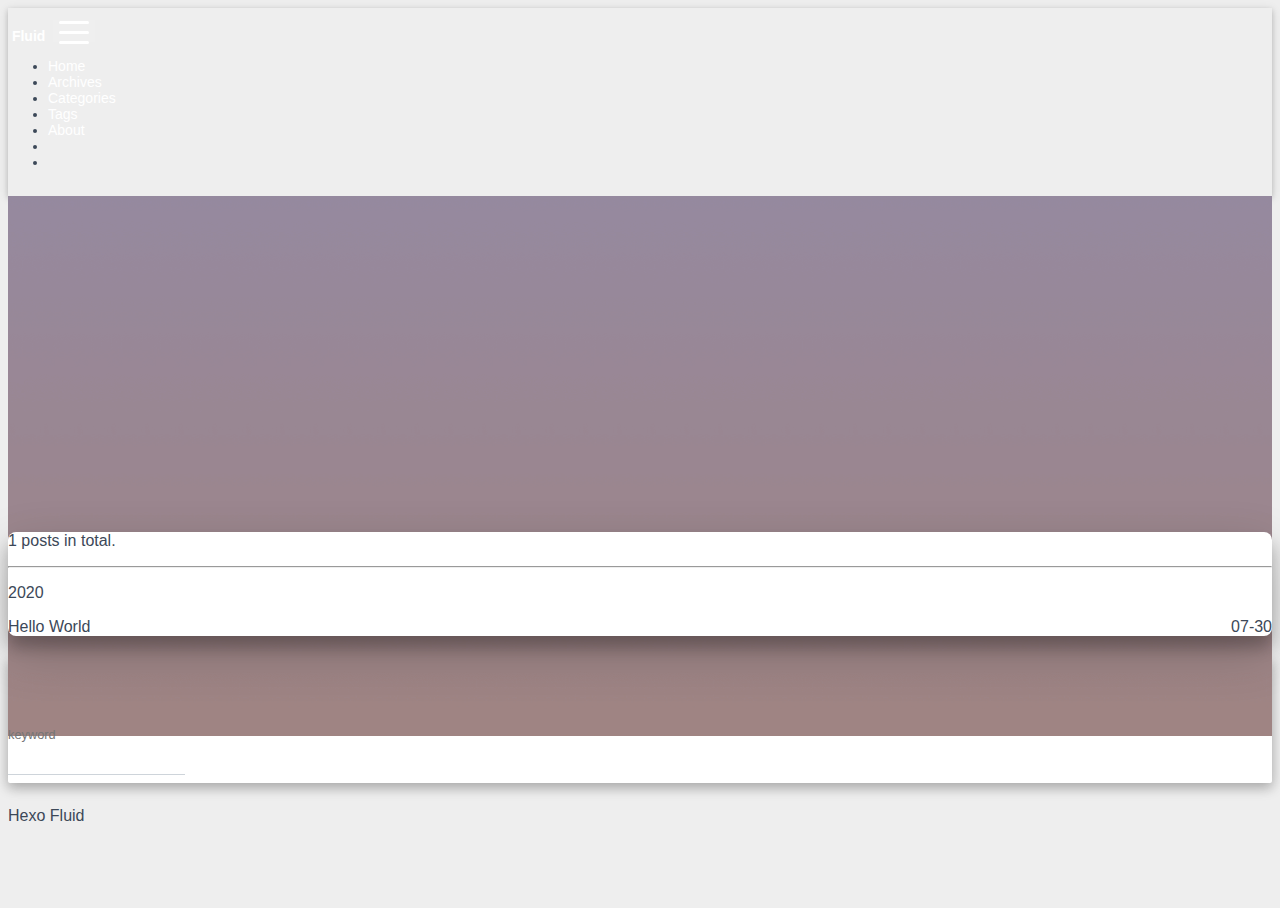
==== archives/index.html @ 8764001b "Site updated: 2020-07-30 03:14:34" ====
<!DOCTYPE html>
<html lang="en" data-default-color-scheme=&#34;auto&#34;>



<head>
  <meta charset="UTF-8">
  <link rel="apple-touch-icon" sizes="76x76" href="/img/favicon.png">
  <link rel="icon" type="image/png" href="/img/favicon.png">
  <meta name="viewport"
        content="width=device-width, initial-scale=1.0, maximum-scale=1.0, user-scalable=no, shrink-to-fit=no">
  <meta http-equiv="x-ua-compatible" content="ie=edge">
  
  <meta name="theme-color" content="#2f4154">
  <meta name="description" content="">
  <meta name="author" content="John Doe">
  <meta name="keywords" content="">
  <title>Archives - Hexo</title>

  <link  rel="stylesheet" href="https://cdn.staticfile.org/twitter-bootstrap/4.4.1/css/bootstrap.min.css" />



<!-- 主题依赖的图标库，不要自行修改 -->

<link rel="stylesheet" href="//at.alicdn.com/t/font_1749284_6peoq002giu.css">



<link rel="stylesheet" href="//at.alicdn.com/t/font_1736178_pjno9b9zyxs.css">


<link  rel="stylesheet" href="/css/main.css" />

<!-- 自定义样式保持在最底部 -->


  <script  src="/js/utils.js" ></script>
  <script  src="/js/color-schema.js" ></script>
<meta name="generator" content="Hexo 5.0.0"></head>


<body>
  <header style="height: 60vh;">
    <nav id="navbar" class="navbar fixed-top  navbar-expand-lg navbar-dark scrolling-navbar">
  <div class="container">
    <a class="navbar-brand"
       href="/">&nbsp;<strong>Fluid</strong>&nbsp;</a>

    <button id="navbar-toggler-btn" class="navbar-toggler" type="button" data-toggle="collapse"
            data-target="#navbarSupportedContent"
            aria-controls="navbarSupportedContent" aria-expanded="false" aria-label="Toggle navigation">
      <div class="animated-icon"><span></span><span></span><span></span></div>
    </button>

    <!-- Collapsible content -->
    <div class="collapse navbar-collapse" id="navbarSupportedContent">
      <ul class="navbar-nav ml-auto text-center">
        
          
          
          
          
            <li class="nav-item">
              <a class="nav-link" href="/">
                <i class="iconfont icon-home-fill"></i>
                Home
              </a>
            </li>
          
        
          
          
          
          
            <li class="nav-item">
              <a class="nav-link" href="/archives/">
                <i class="iconfont icon-archive-fill"></i>
                Archives
              </a>
            </li>
          
        
          
          
          
          
            <li class="nav-item">
              <a class="nav-link" href="/categories/">
                <i class="iconfont icon-category-fill"></i>
                Categories
              </a>
            </li>
          
        
          
          
          
          
            <li class="nav-item">
              <a class="nav-link" href="/tags/">
                <i class="iconfont icon-tags-fill"></i>
                Tags
              </a>
            </li>
          
        
          
          
          
          
            <li class="nav-item">
              <a class="nav-link" href="/about/">
                <i class="iconfont icon-user-fill"></i>
                About
              </a>
            </li>
          
        
        
          <li class="nav-item" id="search-btn">
            <a class="nav-link" data-toggle="modal" data-target="#modalSearch">&nbsp;<i
                class="iconfont icon-search"></i>&nbsp;</a>
          </li>
        
        
          <li class="nav-item" id="color-toggle-btn">
            <a class="nav-link" href="javascript:">&nbsp;<i
                class="iconfont icon-dark" id="color-toggle-icon"></i>&nbsp;</a>
          </li>
        
      </ul>
    </div>
  </div>
</nav>

    <div class="banner intro-2" id="background" parallax=true
         style="background: url('/img/default.png') no-repeat center center;
           background-size: cover;">
      <div class="full-bg-img">
        <div class="mask flex-center" style="background-color: rgba(0, 0, 0, 0.3)">
          <div class="container page-header text-center fade-in-up">
            <span class="h2" id="subtitle">
              
            </span>

            
          </div>

          
        </div>
      </div>
    </div>
  </header>

  <main>
    
      <div class="container nopadding-md">
        <div class="py-5" id="board"
          >
          
          <div class="container">
            <div class="row">
              <div class="col-12 col-md-10 m-auto">
                

<div class="list-group">
  <p class="h4">1 posts in total.</p>
  <hr>
  
    
      
      <p class="h5">2020</p>
    
    <a href="/2020/07/30/hello-world/" class="list-group-item list-group-item-action">
      <span class="archive-post-title">Hello World</span>
      <time style="float: right;">07-30</time>
    </a>
  
</div>



              </div>
            </div>
          </div>
        </div>
      </div>
    
  </main>

  
    <a id="scroll-top-button" href="#" role="button">
      <i class="iconfont icon-arrowup" aria-hidden="true"></i>
    </a>
  

  
    <div class="modal fade" id="modalSearch" tabindex="-1" role="dialog" aria-labelledby="ModalLabel"
     aria-hidden="true">
  <div class="modal-dialog modal-dialog-scrollable modal-lg" role="document">
    <div class="modal-content">
      <div class="modal-header text-center">
        <h4 class="modal-title w-100 font-weight-bold">Search</h4>
        <button type="button" id="local-search-close" class="close" data-dismiss="modal" aria-label="Close">
          <span aria-hidden="true">&times;</span>
        </button>
      </div>
      <div class="modal-body mx-3">
        <div class="md-form mb-5">
          <input type="text" id="local-search-input" class="form-control validate">
          <label data-error="x" data-success="v"
                 for="local-search-input">keyword</label>
        </div>
        <div class="list-group" id="local-search-result"></div>
      </div>
    </div>
  </div>
</div>
  

  

  

  <footer class="mt-5">
  <div class="text-center py-3">
    <div>
      <a href="https://hexo.io" target="_blank" rel="nofollow noopener"><span>Hexo</span></a>
      <i class="iconfont icon-love"></i>
      <a href="https://github.com/fluid-dev/hexo-theme-fluid" target="_blank" rel="nofollow noopener">
        <span>Fluid</span></a>
    </div>
    

    

    
  </div>
</footer>

<!-- SCRIPTS -->
<script  src="https://cdn.staticfile.org/jquery/3.4.1/jquery.min.js" ></script>
<script  src="https://cdn.staticfile.org/twitter-bootstrap/4.4.1/js/bootstrap.min.js" ></script>
<script  src="/js/debouncer.js" ></script>
<script  src="/js/main.js" ></script>

<!-- Plugins -->


  
    <script  src="/js/lazyload.js" ></script>
  



  <script defer src="https://cdn.staticfile.org/clipboard.js/2.0.6/clipboard.min.js" ></script>
  <script  src="/js/clipboard-use.js" ></script>









  <script  src="https://cdn.staticfile.org/typed.js/2.0.11/typed.min.js" ></script>
  <script>
    var typed = new Typed('#subtitle', {
      strings: [
        '  ',
        "Archive&nbsp;",
      ],
      cursorChar: "_",
      typeSpeed: 70,
      loop: false,
    });
    typed.stop();
    $(document).ready(function () {
      $(".typed-cursor").addClass("h2");
      typed.start();
    });
  </script>





  <script  src="/js/local-search.js" ></script>
  <script>
    var path = "/local-search.xml";
    var inputArea = document.querySelector("#local-search-input");
    inputArea.onclick = function () {
      searchFunc(path, 'local-search-input', 'local-search-result');
      this.onclick = null
    }
  </script>






















</body>
</html>
---- css/main.css ----
.banner {
  height: 100%;
  position: relative;
  overflow: hidden;
  cursor: default;
  overflow-wrap: break-word;
}
.banner .mask {
  position: absolute;
  width: 100%;
  height: 100%;
  background-color: rgba(0,0,0,0.3);
}
.banner .page-header {
  color: #fff;
}
#board {
  position: relative;
  margin-top: -2rem;
  background-color: var(--board-bg-color);
  transition: background-color 0.2s ease-in-out;
  border-radius: 0.5rem;
  z-index: 3;
  -webkit-box-shadow: 0 12px 15px 0 rgba(0,0,0,0.24), 0 17px 50px 0 rgba(0,0,0,0.19);
  box-shadow: 0 12px 15px 0 rgba(0,0,0,0.24), 0 17px 50px 0 rgba(0,0,0,0.19);
}
.copy-btn {
  display: inline-block;
  cursor: pointer;
  border-radius: 0.1rem;
  border: none;
  background-color: transparent;
  -webkit-user-select: none;
  -moz-user-select: none;
  -ms-user-select: none;
  user-select: none;
  -webkit-appearance: none;
  font-size: 0.75rem;
  line-height: 1;
  font-weight: bold;
  outline: none;
  -webkit-transition: opacity 0.2s ease-in-out;
  -o-transition: opacity 0.2s ease-in-out;
  transition: opacity 0.2s ease-in-out;
  padding: 0.25rem;
  position: absolute;
  right: 0.5rem;
  top: 0.25rem;
  opacity: 0;
}
.copy-btn > i {
  font-size: 0.75rem;
  font-weight: 400;
}
.copy-btn > span {
  margin-left: 5px;
}
.copy-btn-dark {
  color: #6a737d;
}
.copy-btn-light {
  color: #bababa;
}
.markdown-body pre:hover > .copy-btn {
  opacity: 0.9;
}
.markdown-body pre:hover > .copy-btn,
.markdown-body pre:not(:hover) > .copy-btn {
  outline: none;
}
footer > div > div:not(:first-child) {
  margin: 0.25rem 0;
  font-size: 0.85rem;
}
.statistics > span:last-child {
  margin: 0 0.35rem;
}
a.beian-police {
  position: relative;
  overflow: hidden;
  display: inline-flex;
  align-items: center;
  justify-content: center;
}
a.beian-police img {
  margin: 0 3px;
  width: 18px;
  height: 18px;
}
@media (max-width: 320px) {
  a.beian-police span.beian-police-sep {
    display: none;
  }
}
sup > a::before,
.footnote-text::before {
  display: block;
  content: "";
  margin-top: -5rem;
  height: 5rem;
  width: 1px;
  visibility: hidden;
}
sup > a::before,
.footnote-text::before {
  display: inline-block;
}
.footnote-item::before {
  display: block;
  content: "";
  margin-top: -5rem;
  height: 5rem;
  width: 1px;
  visibility: hidden;
}
.footnote-list ol {
  list-style-type: none;
  counter-reset: sectioncounter;
  padding-left: 0.5rem;
  font-size: 0.95rem;
}
.footnote-list ol li:before {
  font-family: "Helvetica Neue", monospace, "Monaco";
  content: "[" counter(sectioncounter) "]";
  counter-increment: sectioncounter;
}
.footnote-list ol li+li {
  margin-top: 0.5rem;
}
.footnote-text {
  padding-left: 0.5em;
}
@media (max-width: 767px) {
  header .h2 {
    font-size: 1.5rem;
  }
}
.qr-trigger {
  cursor: pointer;
  position: relative;
}
.qr-trigger:hover .qr-img {
  display: block;
  transition: all 0.3s;
}
.qr-img {
  max-width: 200px;
  position: absolute;
  right: -100px;
  z-index: 99;
  display: none;
  box-shadow: 0 0 20px -5px rgba(158,158,158,0.2);
}
.scroll-down-bar {
  position: absolute;
  width: 100%;
  height: 6rem;
  text-align: center;
  cursor: pointer;
  bottom: 0;
}
.scroll-down-bar i {
  font-size: 2rem;
  font-weight: bold;
  display: inline-block;
  position: relative;
  padding-top: 2rem;
  color: #fff;
  -webkit-transform: translateZ(0);
  -moz-transform: translateZ(0);
  -ms-transform: translateZ(0);
  -o-transform: translateZ(0);
  transform: translateZ(0);
  -webkit-animation: scroll-down 1.5s infinite;
  animation: scroll-down 1.5s infinite;
}
#scroll-top-button {
  position: fixed;
  background: var(--board-bg-color);
  transition: background-color 0.2s ease-in-out, bottom 0.3s ease;
  border-radius: 4px;
  min-width: 40px;
  min-height: 40px;
  bottom: -60px;
  outline: none;
  display: flex;
  display: -webkit-flex;
  align-items: center;
  -webkit-box-shadow: 0 2px 5px 0 rgba(0,0,0,0.16), 0 2px 10px 0 rgba(0,0,0,0.12);
  box-shadow: 0 2px 5px 0 rgba(0,0,0,0.16), 0 2px 10px 0 rgba(0,0,0,0.12);
}
#scroll-top-button i {
  font-size: 1.75rem;
  margin: auto;
  color: var(--sec-text-color);
  -webkit-transform: translateZ(0);
  -moz-transform: translateZ(0);
  -ms-transform: translateZ(0);
  -o-transform: translateZ(0);
  transform: translateZ(0);
}
#scroll-top-button:hover i,
#scroll-top-button:active i {
  -webkit-animation-name: scroll-top;
  animation-name: scroll-top;
  -webkit-animation-duration: 1s;
  animation-duration: 1s;
  -webkit-animation-delay: 0.1s;
  animation-delay: 0.1s;
  -webkit-animation-timing-function: ease-in-out;
  animation-timing-function: ease-in-out;
  -webkit-animation-iteration-count: infinite;
  animation-iteration-count: infinite;
  -webkit-animation-fill-mode: forwards;
  animation-fill-mode: forwards;
  -webkit-animation-direction: alternate;
  animation-direction: alternate;
}
#local-search-result .search-list-title {
  border-left: 3px solid #0d47a1;
}
#local-search-result .search-list-content {
  padding: 0 1.25rem;
}
#local-search-result .search-word {
  color: #ff4500;
}
html,
body {
  font-size: 16px;
  font-family: "SF Pro SC", "SF Pro Text", "SF Pro Icons", PingFang SC, Lantinghei SC, Microsoft Yahei, Hiragino Sans GB, Microsoft Sans Serif, WenQuanYi Micro Hei, sans-serif;
}
html,
body,
header {
  height: 100%;
  overflow-wrap: break-word;
}
body {
  transition: color 0.2s ease-in-out, background-color 0.2s ease-in-out;
  background-color: var(--body-bg-color);
  color: var(--text-color);
}
body a {
  color: var(--text-color);
  text-decoration: none;
  cursor: pointer;
  transition: color 0.2s ease-in-out, background-color 0.2s ease-in-out;
}
body a:hover {
  color: var(--link-hover-color);
  text-decoration: none;
  transition: color 0.2s ease-in-out, background-color 0.2s ease-in-out;
}
img[srcset] {
  object-fit: cover;
}
*[align="left"] {
  text-align: left;
}
*[align="center"] {
  text-align: center;
}
*[align="right"] {
  text-align: right;
}
:root {
  --color-mode: 'light';
  --body-bg-color: #eee;
  --board-bg-color: #fff;
  --text-color: #3c4858;
  --sec-text-color: #718096;
  --post-text-color: #2c3e50;
  --post-heading-color: #1a202c;
  --post-link-color: #0366d6;
  --link-hover-color: #30a9de;
  --link-hover-bg-color: #f8f9fa;
  --navbar-bg-color: #2f4154;
  --navbar-text-color: #fff;
}
@media (prefers-color-scheme: dark) {
  :root {
    --color-mode: 'dark';
  }
  :root:not([data-user-color-scheme]) {
    --body-bg-color: #181c27;
    --board-bg-color: #252d38;
    --text-color: #c4c6c9;
    --sec-text-color: #a7a9ad;
    --post-text-color: #c4c6c9;
    --post-heading-color: #c4c6c9;
    --post-link-color: #1589e9;
    --link-hover-color: #30a9de;
    --link-hover-bg-color: #364151;
    --navbar-bg-color: #1f3144;
    --navbar-text-color: #d0d0d0;
  }
  :root:not([data-user-color-scheme]) img,
  :root:not([data-user-color-scheme]) .note,
  :root:not([data-user-color-scheme]) .label {
    -webkit-filter: brightness(0.9);
    filter: brightness(0.9);
    transition: filter 0.2s ease-in-out;
  }
  :root:not([data-user-color-scheme]) .page-header {
    color: #ddd;
    transition: color 0.2s ease-in-out;
  }
  :root:not([data-user-color-scheme]) .markdown-body :not(pre) > code {
    background-color: rgba(62,75,94,0.35);
    transition: background-color 0.2s ease-in-out;
  }
  :root:not([data-user-color-scheme]) .markdown-body .highlight pre,
  :root:not([data-user-color-scheme]) .markdown-body pre {
    background-color: rgba(246,248,250,0.8);
    transition: background-color 0.2s ease-in-out;
  }
  :root:not([data-user-color-scheme]) .markdown-body h1,
  :root:not([data-user-color-scheme]) .markdown-body h2 {
    border-bottom-color: #435266;
    transition: border-bottom-color 0.2s ease-in-out;
  }
  :root:not([data-user-color-scheme]) .markdown-body h1,
  :root:not([data-user-color-scheme]) .markdown-body h2,
  :root:not([data-user-color-scheme]) .markdown-body h3,
  :root:not([data-user-color-scheme]) .markdown-body h6,
  :root:not([data-user-color-scheme]) .markdown-body h5 {
    color: #ddd;
    transition: color 0.2s ease-in-out;
  }
  :root:not([data-user-color-scheme]) .markdown-body table tr {
    background-color: var(--board-bg-color);
    transition: background-color 0.2s ease-in-out;
  }
  :root:not([data-user-color-scheme]) .markdown-body table tr:nth-child(2n) {
    background-color: var(--board-bg-color);
    transition: background-color 0.2s ease-in-out;
  }
  :root:not([data-user-color-scheme]) .markdown-body table th,
  :root:not([data-user-color-scheme]) .markdown-body table td {
    border-color: #435266;
    transition: border-color 0.2s ease-in-out;
  }
  :root:not([data-user-color-scheme]) hr {
    border-top-color: #435266;
    transition: border-top-color 0.2s ease-in-out;
  }
  :root:not([data-user-color-scheme]) .note :not(pre) > code {
    background-color: rgba(27,31,35,0.05);
  }
  :root:not([data-user-color-scheme]) .modal-dialog .modal-content .modal-header {
    border-bottom-color: #435266;
    transition: border-bottom-color 0.2s ease-in-out;
  }
  :root:not([data-user-color-scheme]) .gt-comment-admin .gt-comment-content {
    background-color: transparent;
    transition: background-color 0.2s ease-in-out;
  }
}
[data-user-color-scheme='dark'] {
  --body-bg-color: #181c27;
  --board-bg-color: #252d38;
  --text-color: #c4c6c9;
  --sec-text-color: #a7a9ad;
  --post-text-color: #c4c6c9;
  --post-heading-color: #c4c6c9;
  --post-link-color: #1589e9;
  --link-hover-color: #30a9de;
  --link-hover-bg-color: #364151;
  --navbar-bg-color: #1f3144;
  --navbar-text-color: #d0d0d0;
}
[data-user-color-scheme='dark'] img,
[data-user-color-scheme='dark'] .note,
[data-user-color-scheme='dark'] .label {
  -webkit-filter: brightness(0.9);
  filter: brightness(0.9);
  transition: filter 0.2s ease-in-out;
}
[data-user-color-scheme='dark'] .page-header {
  color: #ddd;
  transition: color 0.2s ease-in-out;
}
[data-user-color-scheme='dark'] .markdown-body :not(pre) > code {
  background-color: rgba(62,75,94,0.35);
  transition: background-color 0.2s ease-in-out;
}
[data-user-color-scheme='dark'] .markdown-body .highlight pre,
[data-user-color-scheme='dark'] .markdown-body pre {
  background-color: rgba(246,248,250,0.8);
  transition: background-color 0.2s ease-in-out;
}
[data-user-color-scheme='dark'] .markdown-body h1,
[data-user-color-scheme='dark'] .markdown-body h2 {
  border-bottom-color: #435266;
  transition: border-bottom-color 0.2s ease-in-out;
}
[data-user-color-scheme='dark'] .markdown-body h1,
[data-user-color-scheme='dark'] .markdown-body h2,
[data-user-color-scheme='dark'] .markdown-body h3,
[data-user-color-scheme='dark'] .markdown-body h6,
[data-user-color-scheme='dark'] .markdown-body h5 {
  color: #ddd;
  transition: color 0.2s ease-in-out;
}
[data-user-color-scheme='dark'] .markdown-body table tr {
  background-color: var(--board-bg-color);
  transition: background-color 0.2s ease-in-out;
}
[data-user-color-scheme='dark'] .markdown-body table tr:nth-child(2n) {
  background-color: var(--board-bg-color);
  transition: background-color 0.2s ease-in-out;
}
[data-user-color-scheme='dark'] .markdown-body table th,
[data-user-color-scheme='dark'] .markdown-body table td {
  border-color: #435266;
  transition: border-color 0.2s ease-in-out;
}
[data-user-color-scheme='dark'] hr {
  border-top-color: #435266;
  transition: border-top-color 0.2s ease-in-out;
}
[data-user-color-scheme='dark'] .note :not(pre) > code {
  background-color: rgba(27,31,35,0.05);
}
[data-user-color-scheme='dark'] .modal-dialog .modal-content .modal-header {
  border-bottom-color: #435266;
  transition: border-bottom-color 0.2s ease-in-out;
}
[data-user-color-scheme='dark'] .gt-comment-admin .gt-comment-content {
  background-color: transparent;
  transition: background-color 0.2s ease-in-out;
}
.fade-in-up {
  -webkit-animation-name: fade-in-up;
  animation-name: fade-in-up;
}
.hidden-mobile {
  display: block;
}
.visible-mobile {
  display: none;
}
@media (max-width: 575px) {
  .hidden-mobile {
    display: none;
  }
  .visible-mobile {
    display: block;
  }
}
@media (max-width: 767px) {
  .nopadding-md {
    padding-left: 0 !important;
    padding-right: 0 !important;
  }
}
.flex-center {
  display: -webkit-box;
  display: -ms-flexbox;
  display: flex;
  -webkit-box-align: center;
  -ms-flex-align: center;
  align-items: center;
  -webkit-box-pack: center;
  -ms-flex-pack: center;
  justify-content: center;
  height: 100%;
}
.hover-with-bg {
  display: inline-block;
  padding: 0.45rem;
}
.hover-with-bg:hover {
  background-color: var(--link-hover-bg-color);
  transition-duration: 0.2s;
  transition-timing-function: ease-in-out;
  border-radius: 0.15rem;
}
@-moz-keyframes fade-in-up {
  from {
    opacity: 0;
    -webkit-transform: translate3d(0, 100%, 0);
    transform: translate3d(0, 100%, 0);
  }
  to {
    opacity: 1;
    -webkit-transform: translate3d(0, 0, 0);
    transform: translate3d(0, 0, 0);
  }
}
@-webkit-keyframes fade-in-up {
  from {
    opacity: 0;
    -webkit-transform: translate3d(0, 100%, 0);
    transform: translate3d(0, 100%, 0);
  }
  to {
    opacity: 1;
    -webkit-transform: translate3d(0, 0, 0);
    transform: translate3d(0, 0, 0);
  }
}
@-o-keyframes fade-in-up {
  from {
    opacity: 0;
    -webkit-transform: translate3d(0, 100%, 0);
    transform: translate3d(0, 100%, 0);
  }
  to {
    opacity: 1;
    -webkit-transform: translate3d(0, 0, 0);
    transform: translate3d(0, 0, 0);
  }
}
@keyframes fade-in-up {
  from {
    opacity: 0;
    -webkit-transform: translate3d(0, 100%, 0);
    transform: translate3d(0, 100%, 0);
  }
  to {
    opacity: 1;
    -webkit-transform: translate3d(0, 0, 0);
    transform: translate3d(0, 0, 0);
  }
}
@-moz-keyframes scroll-down {
  0% {
    opacity: 0.8;
    top: 0;
  }
  50% {
    opacity: 0.4;
    top: -1em;
  }
  100% {
    opacity: 0.8;
    top: 0;
  }
}
@-webkit-keyframes scroll-down {
  0% {
    opacity: 0.8;
    top: 0;
  }
  50% {
    opacity: 0.4;
    top: -1em;
  }
  100% {
    opacity: 0.8;
    top: 0;
  }
}
@-o-keyframes scroll-down {
  0% {
    opacity: 0.8;
    top: 0;
  }
  50% {
    opacity: 0.4;
    top: -1em;
  }
  100% {
    opacity: 0.8;
    top: 0;
  }
}
@keyframes scroll-down {
  0% {
    opacity: 0.8;
    top: 0;
  }
  50% {
    opacity: 0.4;
    top: -1em;
  }
  100% {
    opacity: 0.8;
    top: 0;
  }
}
@-moz-keyframes scroll-top {
  0% {
    -webkit-transform: translateY(0);
    transform: translateY(0);
  }
  50% {
    -webkit-transform: translateY(-0.35rem);
    transform: translateY(-0.35rem);
  }
  100% {
    -webkit-transform: translateY(0);
    transform: translateY(0);
  }
}
@-webkit-keyframes scroll-top {
  0% {
    -webkit-transform: translateY(0);
    transform: translateY(0);
  }
  50% {
    -webkit-transform: translateY(-0.35rem);
    transform: translateY(-0.35rem);
  }
  100% {
    -webkit-transform: translateY(0);
    transform: translateY(0);
  }
}
@-o-keyframes scroll-top {
  0% {
    -webkit-transform: translateY(0);
    transform: translateY(0);
  }
  50% {
    -webkit-transform: translateY(-0.35rem);
    transform: translateY(-0.35rem);
  }
  100% {
    -webkit-transform: translateY(0);
    transform: translateY(0);
  }
}
@keyframes scroll-top {
  0% {
    -webkit-transform: translateY(0);
    transform: translateY(0);
  }
  50% {
    -webkit-transform: translateY(-0.35rem);
    transform: translateY(-0.35rem);
  }
  100% {
    -webkit-transform: translateY(0);
    transform: translateY(0);
  }
}
.navbar {
  background-color: transparent;
  font-size: 0.875rem;
  box-shadow: 0 2px 5px 0 rgba(0,0,0,0.16), 0 2px 10px 0 rgba(0,0,0,0.12);
  -webkit-box-shadow: 0 2px 5px 0 rgba(0,0,0,0.16), 0 2px 10px 0 rgba(0,0,0,0.12);
}
.navbar .navbar-brand {
  color: var(--navbar-text-color);
}
.navbar .navbar-toggler .animated-icon span {
  background-color: var(--navbar-text-color);
}
.navbar .nav-item .nav-link {
  display: block;
  color: var(--navbar-text-color);
  transition: color 0.2s, background-color 0.2s;
}
.navbar .nav-item .nav-link:hover {
  color: var(--link-hover-color);
  background-color: rgba(0,0,0,0.1);
}
.navbar .nav-item .nav-link i {
  font-size: 0.875rem;
}
.navbar .navbar-toggler {
  border-width: 0;
  outline: 0;
}
@media (min-width: 600px) {
  .navbar.scrolling-navbar {
    padding-top: 12px;
    padding-bottom: 12px;
    -webkit-transition: background 0.5s ease-in-out, padding 0.5s ease-in-out;
    transition: background 0.5s ease-in-out, padding 0.5s ease-in-out;
  }
  .navbar.scrolling-navbar .navbar-nav > li {
    -webkit-transition-duration: 1s;
    transition-duration: 1s;
  }
}
.navbar.scrolling-navbar.top-nav-collapse {
  padding-top: 5px;
  padding-bottom: 5px;
}
.navbar .dropdown-menu {
  font-size: 0.875rem;
  color: var(--navbar-text-color);
  background-color: rgba(0,0,0,0.3);
  border: none;
  -webkit-transition: background 0.5s ease-in-out, padding 0.5s ease-in-out;
  transition: background 0.5s ease-in-out, padding 0.5s ease-in-out;
}
@media (max-width: 991.98px) {
  .navbar .dropdown-menu {
    text-align: center;
  }
}
.navbar .dropdown-item {
  color: var(--navbar-text-color);
}
.navbar .dropdown-item:hover,
.navbar .dropdown-item:focus {
  color: var(--link-hover-color);
  background-color: rgba(0,0,0,0.1);
}
@media (min-width: 992px) {
  .navbar .dropdown:hover > .dropdown-menu {
    display: block;
  }
  .navbar .dropdown > .dropdown-toggle:active {
    pointer-events: none;
  }
  .navbar .dropdown-menu {
    top: 95%;
  }
}
.navbar .animated-icon {
  width: 30px;
  height: 20px;
  position: relative;
  margin: 0;
  -webkit-transform: rotate(0deg);
  -moz-transform: rotate(0deg);
  -o-transform: rotate(0deg);
  transform: rotate(0deg);
  -webkit-transition: 0.5s ease-in-out;
  -moz-transition: 0.5s ease-in-out;
  -o-transition: 0.5s ease-in-out;
  transition: 0.5s ease-in-out;
  cursor: pointer;
}
.navbar .animated-icon span {
  display: block;
  position: absolute;
  height: 3px;
  width: 100%;
  border-radius: 9px;
  opacity: 1;
  left: 0;
  -webkit-transform: rotate(0deg);
  -moz-transform: rotate(0deg);
  -o-transform: rotate(0deg);
  transform: rotate(0deg);
  -webkit-transition: 0.25s ease-in-out;
  -moz-transition: 0.25s ease-in-out;
  -o-transition: 0.25s ease-in-out;
  transition: 0.25s ease-in-out;
  background: #fff;
}
.navbar .animated-icon span:nth-child(1) {
  top: 0;
}
.navbar .animated-icon span:nth-child(2) {
  top: 10px;
}
.navbar .animated-icon span:nth-child(3) {
  top: 20px;
}
.navbar .animated-icon.open span:nth-child(1) {
  top: 11px;
  -webkit-transform: rotate(135deg);
  -moz-transform: rotate(135deg);
  -o-transform: rotate(135deg);
  transform: rotate(135deg);
}
.navbar .animated-icon.open span:nth-child(2) {
  opacity: 0;
  left: -60px;
}
.navbar .animated-icon.open span:nth-child(3) {
  top: 11px;
  -webkit-transform: rotate(-135deg);
  -moz-transform: rotate(-135deg);
  -o-transform: rotate(-135deg);
  transform: rotate(-135deg);
}
.navbar .dropdown-collapse,
.top-nav-collapse,
.navbar-col-show {
  background-color: var(--navbar-bg-color);
}
@media (max-width: 767px) {
  .navbar {
    font-size: 1rem;
    line-height: 2.5rem;
  }
}
.container-fluid {
  padding-left: 0;
  padding-right: 0;
}
.container-fluid .row {
  margin-left: 0;
  margin-right: 0;
}
.markdown-body {
  font-size: 1rem;
  margin-bottom: 2rem;
  font-family: "SF Pro SC", "SF Pro Text", "SF Pro Icons", PingFang SC, Lantinghei SC, Microsoft Yahei, Hiragino Sans GB, Microsoft Sans Serif, WenQuanYi Micro Hei, sans-serif;
  color: var(--post-text-color);
}
.markdown-body h1,
.markdown-body h2,
.markdown-body h3,
.markdown-body h4,
.markdown-body h5,
.markdown-body h6 {
  color: var(--post-heading-color);
  font-weight: bold;
  margin-bottom: 0.75em;
  margin-top: 2em;
}
.markdown-body h1:focus,
.markdown-body h2:focus,
.markdown-body h3:focus,
.markdown-body h4:focus,
.markdown-body h5:focus,
.markdown-body h6:focus {
  outline: none;
}
.markdown-body a {
  color: var(--post-link-color);
}
.markdown-body hr {
  height: 0.2em;
  margin: 2rem 0;
}
.markdown-body strong {
  font-weight: bold;
}
.markdown-body pre {
  position: relative;
  overflow: visible;
}
.markdown-body pre code {
  font-size: 85%;
  display: block;
  overflow-x: auto;
  padding: 0.5rem 0;
  line-height: 1.5;
  border-radius: 3px;
  tab-size: 4;
}
.markdown-body pre code.mermaid > svg {
  min-width: 100%;
}
.markdown-body p > img,
.markdown-body p > a > img {
  max-width: 90%;
  margin: 1.5rem auto;
  display: block;
  box-shadow: 0 5px 11px 0 rgba(0,0,0,0.18), 0 4px 15px 0 rgba(0,0,0,0.15);
  border-radius: 3px;
}
.markdown-body blockquote {
  color: var(--sec-text-color);
}
.markdown-body details {
  cursor: pointer;
}
.markdown-body details summary {
  outline: none;
}
.markdown-body div.hljs {
  overflow-x: initial;
  padding: 0;
  border-radius: 3px;
}
.markdown-body div.hljs pre {
  background-color: initial !important;
}
.list-group-item {
  background-color: transparent;
  border: 0;
}
.page-link {
  font-size: 1.1rem;
}
.pagination {
  margin-top: 3rem;
  justify-content: center;
}
.pagination .space {
  align-self: flex-end;
}
.pagination a,
.pagination .current {
  outline: 0;
  border: 0;
  background-color: transparent;
  font-size: 0.9rem;
  padding: 0.5rem 0.75rem;
  line-height: 1.25;
  border-radius: 0.125rem;
  transition: background-color 0.2s ease-in-out;
}
.pagination a:hover,
.pagination .current {
  background-color: var(--link-hover-bg-color);
}
.modal-dialog .modal-content {
  background-color: var(--board-bg-color);
  border: 0;
  border-radius: 0.125rem;
  -webkit-box-shadow: 0 5px 11px 0 rgba(0,0,0,0.18), 0 4px 15px 0 rgba(0,0,0,0.15);
  box-shadow: 0 5px 11px 0 rgba(0,0,0,0.18), 0 4px 15px 0 rgba(0,0,0,0.15);
}
.close {
  color: var(--text-color);
}
.close:hover {
  color: var(--link-hover-color);
}
.close:focus {
  outline: 0;
}
.modal-dialog .modal-content .modal-header {
  border-top-left-radius: 0.125rem;
  border-top-right-radius: 0.125rem;
  border-bottom: 1px solid #dee2e6;
}
.md-form {
  position: relative;
  margin-top: 1.5rem;
  margin-bottom: 1.5rem;
}
.md-form input[type] {
  -webkit-box-sizing: content-box;
  box-sizing: content-box;
  background-color: transparent;
  border: none;
  border-bottom: 1px solid #ced4da;
  border-radius: 0;
  outline: none;
  -webkit-box-shadow: none;
  box-shadow: none;
  transition: border-color 0.15s ease-in-out, box-shadow 0.15s ease-in-out, -webkit-box-shadow 0.15s ease-in-out;
}
.md-form input[type]:focus:not([readonly]) {
  border-bottom: 1px solid #4285f4;
  -webkit-box-shadow: 0 1px 0 0 #4285f4;
  box-shadow: 0 1px 0 0 #4285f4;
}
.md-form input[type]:focus:not([readonly]) + label {
  color: #4285f4;
}
.md-form input[type].valid,
.md-form input[type]:focus.valid {
  border-bottom: 1px solid #00c851;
  -webkit-box-shadow: 0 1px 0 0 #00c851;
  box-shadow: 0 1px 0 0 #00c851;
}
.md-form input[type].valid + label,
.md-form input[type]:focus.valid + label {
  color: #00c851;
}
.md-form input[type].invalid,
.md-form input[type]:focus.invalid {
  border-bottom: 1px solid #f44336;
  -webkit-box-shadow: 0 1px 0 0 #f44336;
  box-shadow: 0 1px 0 0 #f44336;
}
.md-form input[type].invalid + label,
.md-form input[type]:focus.invalid + label {
  color: #f44336;
}
.md-form input[type].validate {
  margin-bottom: 2.5rem;
}
.md-form input[type].form-control {
  height: auto;
  padding: 0.6rem 0 0.4rem 0;
  margin: 0 0 0.5rem 0;
  color: var(--text-color);
  background-color: transparent;
  border-radius: 0;
}
.md-form label {
  font-size: 0.8rem;
  position: absolute;
  top: -1rem;
  left: 0;
  color: #757575;
  cursor: text;
  -webkit-transition: color 0.2s ease-out, -webkit-transform 0.2s ease-out;
  transition: transform 0.2s ease-out, color 0.2s ease-out, -webkit-transform 0.2s ease-out;
}
.iconfont {
  font-size: 1rem;
  line-height: 1;
}
input[type=checkbox] {
  -webkit-appearance: none;
  -moz-appearance: none;
  position: relative;
  right: 0;
  bottom: 0;
  left: 0;
  height: 1.25rem;
  width: 1.25rem;
  transition: 0.2s;
  color: #fff;
  cursor: pointer;
  margin: 0.4rem 0.2rem 0.4rem !important;
  outline: 0;
  border-radius: 0.1875rem;
  vertical-align: -0.65rem;
  border: 2px solid #2f4154;
}
input[type=checkbox]:after,
input[type=checkbox]:before {
  content: " ";
  transition: 0.2s;
  position: absolute;
  background: #fff;
}
input[type=checkbox]:before {
  left: 0.125rem;
  top: 0.375rem;
  width: 0;
  height: 0.125rem;
  -webkit-transform: rotate(45deg);
  -moz-transform: rotate(45deg);
  -ms-transform: rotate(45deg);
  -o-transform: rotate(45deg);
  transform: rotate(45deg);
}
input[type=checkbox]:after {
  right: 0.5625rem;
  bottom: 0.1875rem;
  width: 0.125rem;
  height: 0;
  -webkit-transform: rotate(40deg);
  -moz-transform: rotate(40deg);
  -ms-transform: rotate(40deg);
  -o-transform: rotate(40deg);
  transform: rotate(40deg);
  transition-delay: 0.2s;
}
input[type=checkbox]:checked {
  background: #2f4154;
  margin-right: 0.5rem !important;
}
input[type=checkbox]:checked:before {
  left: 0.0625rem;
  top: 0.625rem;
  width: 0.375rem;
  height: 0.125rem;
}
input[type=checkbox]:checked:after {
  right: 0.3125rem;
  bottom: 0.0625rem;
  width: 0.125rem;
  height: 0.875rem;
}
.list-group-item-action {
  color: var(--text-color);
}
.list-group-item-action:focus,
.list-group-item-action:hover {
  color: var(--link-hover-color);
  background-color: var(--link-hover-bg-color);
}
.v[data-class=v] .status-bar,
.v[data-class=v] .veditor,
.v[data-class=v] .vinput,
.v[data-class=v] .vbtn,
.v[data-class=v] p,
.v[data-class=v] pre code {
  color: var(--text-color) !important;
}
.v[data-class=v] .vicon {
  fill: var(--text-color) !important;
}
.gt-container .gt-comment-content:hover {
  -webkit-box-shadow: none;
  box-shadow: none;
}
.gt-container .gt-comment-body {
  color: var(--text-color) !important;
  transition: color 0.2s ease-in-out;
}
.index-card {
  margin-bottom: 2.5rem;
}
.index-img img {
  display: block;
  width: 100%;
  height: 10rem;
  object-fit: cover;
  box-shadow: 0 5px 11px 0 rgba(0,0,0,0.18), 0 4px 15px 0 rgba(0,0,0,0.15);
  border-radius: 0.25rem;
}
.index-info {
  display: flex;
  flex-direction: column;
  justify-content: space-between;
  padding-top: 0.5rem;
  padding-bottom: 0.5rem;
}
.index-header {
  color: var(--text-color);
  font-size: 1.5rem;
  font-weight: bold;
  line-height: 1.2;
  white-space: nowrap;
  overflow: hidden;
  text-overflow: ellipsis;
}
.index-btm {
  color: var(--sec-text-color);
}
.index-btm a {
  color: var(--sec-text-color);
}
.index-excerpt {
  color: var(--sec-text-color);
  margin: 0.5rem 0 0.5rem 0;
  max-height: calc(1.4rem * 3);
  line-height: 1.4rem;
  overflow: hidden;
}
.index-excerpt > div {
  float: right;
  margin-left: -0.25rem;
  width: 100%;
  word-break: break-word;
  display: -webkit-box;
  -webkit-box-orient: vertical;
  -webkit-line-clamp: 3;
}
@media (max-width: 767px) {
  .index-info {
    padding-top: 1.25rem;
  }
  .index-header {
    font-size: 1.25rem;
    white-space: normal;
    overflow: hidden;
    word-break: break-word;
    display: -webkit-box;
    -webkit-box-orient: vertical;
    -webkit-line-clamp: 2;
  }
}
.post-content {
  box-sizing: border-box;
  padding-left: 10%;
  padding-right: 10%;
}
@media (max-width: 767px) {
  .post-content {
    padding-left: 2rem;
    padding-right: 2rem;
  }
}
@media (max-width: 424px) {
  .post-content {
    padding-left: 1rem;
    padding-right: 1rem;
  }
}
.post-content h1::before,
.post-content h2::before,
.post-content h3::before,
.post-content h4::before,
.post-content h5::before,
.post-content h6::before {
  display: block;
  content: "";
  margin-top: -5rem;
  height: 5rem;
  width: 1px;
  visibility: hidden;
}
.page-content strong,
post-content strong {
  font-weight: bold;
}
.post-metas {
  display: flex;
  flex-direction: row;
  flex-wrap: wrap;
}
.post-meta > i {
  margin-right: 0.15rem;
}
.post-meta > a:not(.hover-with-bg) {
  margin-right: 0.15rem;
}
.post-prevnext {
  margin-top: 2rem;
  display: flex;
  justify-content: space-between;
}
.post-prevnext .post-prev,
.post-prevnext .post-next {
  display: flex;
  padding-left: 0;
  padding-right: 0;
}
.post-prevnext .post-prev i,
.post-prevnext .post-next i {
  font-size: 1.5rem;
  -webkit-transform: translateZ(0);
  -moz-transform: translateZ(0);
  -ms-transform: translateZ(0);
  -o-transform: translateZ(0);
  transform: translateZ(0);
}
.post-prevnext .post-prev a,
.post-prevnext .post-next a {
  display: flex;
  align-items: center;
}
.post-prevnext .post-prev .hidden-mobile,
.post-prevnext .post-next .hidden-mobile {
  display: -webkit-box;
  -webkit-box-orient: vertical;
  -webkit-line-clamp: 2;
  text-overflow: ellipsis;
  overflow: hidden;
}
@media (max-width: 575px) {
  .post-prevnext .post-prev .hidden-mobile,
  .post-prevnext .post-next .hidden-mobile {
    display: none;
  }
}
.post-prevnext .post-prev:hover i,
.post-prevnext .post-prev:active i,
.post-prevnext .post-next:hover i,
.post-prevnext .post-next:active i {
  -webkit-animation-duration: 1s;
  animation-duration: 1s;
  -webkit-animation-delay: 0.1s;
  animation-delay: 0.1s;
  -webkit-animation-timing-function: ease-in-out;
  animation-timing-function: ease-in-out;
  -webkit-animation-iteration-count: infinite;
  animation-iteration-count: infinite;
  -webkit-animation-fill-mode: forwards;
  animation-fill-mode: forwards;
  -webkit-animation-direction: alternate;
  animation-direction: alternate;
}
.post-prevnext .post-prev:hover i,
.post-prevnext .post-prev:active i {
  -webkit-animation-name: post-prev-anim;
  animation-name: post-prev-anim;
}
.post-prevnext .post-next:hover i,
.post-prevnext .post-next:active i {
  -webkit-animation-name: post-next-anim;
  animation-name: post-next-anim;
}
.post-prevnext .post-next {
  justify-content: flex-end;
}
.post-prevnext .fa-chevron-left {
  margin-right: 0.5rem;
}
.post-prevnext .fa-chevron-right {
  margin-left: 0.5rem;
}
#toc {
  position: -webkit-sticky;
  position: sticky;
  top: 2rem;
  padding: 3rem 0 0 0;
  max-height: 80%;
  visibility: hidden;
}
.toc-header {
  margin-bottom: 0.5rem;
  font-weight: 500;
  line-height: 1.2;
}
.toc-header,
.toc-header > i {
  font-size: 1.25rem;
}
#tocbot {
  max-height: 100%;
  overflow-y: auto;
  overflow: -moz-scrollbars-none;
  -ms-overflow-style: none;
}
#tocbot ol {
  list-style: none;
  padding-inline-start: 1rem;
}
#tocbot::-webkit-scrollbar {
  display: none;
}
.tocbot-list ol {
  list-style: none;
  padding-left: 1rem;
}
.tocbot-list a {
  font-size: 0.95rem;
}
.tocbot-link {
  color: var(--text-color);
}
.tocbot-active-link {
  font-weight: bold;
  color: var(--link-hover-color);
}
.tocbot-is-collapsed {
  max-height: 0;
}
.tocbot-is-collapsible {
  overflow: hidden;
  transition: all 300ms ease-in-out;
}
@media (max-width: 1024px) {
  .toc-container {
    padding-left: 0;
    padding-right: 0;
  }
}
.custom,
.comments {
  margin-top: 2rem;
}
.katex-block {
  overflow-x: auto;
}
.katex,
.mjx-mrow {
  white-space: pre-wrap !important;
}
.mjx-char {
  line-height: 1;
}
.mjx-container {
  overflow-x: auto;
  overflow-y: hidden !important;
  padding: 0.5em 0;
}
.mjx-container:focus,
.mjx-container svg:focus {
  outline: none;
}
.visitors {
  font-size: 0.8em;
  padding: 0.45rem;
  float: right;
}
@-moz-keyframes post-prev-anim {
  0% {
    -webkit-transform: translateX(0);
    transform: translateX(0);
  }
  50% {
    -webkit-transform: translateX(-0.35rem);
    transform: translateX(-0.35rem);
  }
  100% {
    -webkit-transform: translateX(0);
    transform: translateX(0);
  }
}
@-webkit-keyframes post-prev-anim {
  0% {
    -webkit-transform: translateX(0);
    transform: translateX(0);
  }
  50% {
    -webkit-transform: translateX(-0.35rem);
    transform: translateX(-0.35rem);
  }
  100% {
    -webkit-transform: translateX(0);
    transform: translateX(0);
  }
}
@-o-keyframes post-prev-anim {
  0% {
    -webkit-transform: translateX(0);
    transform: translateX(0);
  }
  50% {
    -webkit-transform: translateX(-0.35rem);
    transform: translateX(-0.35rem);
  }
  100% {
    -webkit-transform: translateX(0);
    transform: translateX(0);
  }
}
@keyframes post-prev-anim {
  0% {
    -webkit-transform: translateX(0);
    transform: translateX(0);
  }
  50% {
    -webkit-transform: translateX(-0.35rem);
    transform: translateX(-0.35rem);
  }
  100% {
    -webkit-transform: translateX(0);
    transform: translateX(0);
  }
}
@-moz-keyframes post-next-anim {
  0% {
    -webkit-transform: translateX(0);
    transform: translateX(0);
  }
  50% {
    -webkit-transform: translateX(0.35rem);
    transform: translateX(0.35rem);
  }
  100% {
    -webkit-transform: translateX(0);
    transform: translateX(0);
  }
}
@-webkit-keyframes post-next-anim {
  0% {
    -webkit-transform: translateX(0);
    transform: translateX(0);
  }
  50% {
    -webkit-transform: translateX(0.35rem);
    transform: translateX(0.35rem);
  }
  100% {
    -webkit-transform: translateX(0);
    transform: translateX(0);
  }
}
@-o-keyframes post-next-anim {
  0% {
    -webkit-transform: translateX(0);
    transform: translateX(0);
  }
  50% {
    -webkit-transform: translateX(0.35rem);
    transform: translateX(0.35rem);
  }
  100% {
    -webkit-transform: translateX(0);
    transform: translateX(0);
  }
}
@keyframes post-next-anim {
  0% {
    -webkit-transform: translateX(0);
    transform: translateX(0);
  }
  50% {
    -webkit-transform: translateX(0.35rem);
    transform: translateX(0.35rem);
  }
  100% {
    -webkit-transform: translateX(0);
    transform: translateX(0);
  }
}
.note {
  padding: 0.75rem;
  border-left: 0.35rem solid;
  border-radius: 0.25rem;
  margin: 1.5rem 0;
  color: #3c4858;
}
.note a {
  color: #3c4858;
}
.note *:last-child {
  margin-bottom: 0;
}
.note-primary {
  background-color: #dfeefd;
  border-color: #176ac4;
}
.note-secondary {
  background-color: #e2e3e5;
  border-color: #58595a;
}
.note-success {
  background-color: #e2f0e5;
  border-color: #49a75f;
}
.note-danger {
  background-color: #fae7e8;
  border-color: #e45460;
}
.note-warning {
  background-color: #faf4e0;
  border-color: #c2a442;
}
.note-info {
  background-color: #e4f2f5;
  border-color: #2492a5;
}
.note-light {
  background-color: #fefefe;
  border-color: #0f0f0f;
}
.label {
  display: inline;
  border-radius: 3px;
  font-size: 85%;
  margin: 0;
  padding: 0.2em 0.4em;
  color: #3c4858;
}
.label-default {
  background: #e7e3e3;
}
.label-primary {
  background: #dfeefd;
}
.label-info {
  background: #e4f2f5;
}
.label-success {
  background: #e2f0e5;
}
.label-warning {
  background: #faf4e0;
}
.label-danger {
  background: #fae7e8;
}
.markdown-body .btn {
  background: #2f4154;
  border-radius: 0.25rem;
  color: #fff !important;
  display: inline-block;
  font-size: 0.875em;
  line-height: 2;
  padding: 0 0.75rem;
  text-decoration: none;
  transition-property: background;
  transition-delay: 0s;
  transition-duration: 0.2s;
  transition-timing-function: ease-in-out;
  -webkit-box-shadow: 0 2px 5px 0 rgba(0,0,0,0.16), 0 2px 10px 0 rgba(0,0,0,0.12);
  box-shadow: 0 2px 5px 0 rgba(0,0,0,0.16), 0 2px 10px 0 rgba(0,0,0,0.12);
  margin-bottom: 1rem;
}
.markdown-body .btn:hover {
  background: #23ae92;
  color: #fff !important;
  text-decoration: none;
}
.group-image-container {
  margin: 1.5rem auto;
}
.group-image-container img {
  margin: 0 auto;
  border-radius: 3px;
  box-shadow: 0 3px 9px 0 rgba(0,0,0,0.15), 0 3px 9px 0 rgba(0,0,0,0.15);
}
.group-image-row {
  margin-bottom: 0.5rem;
  display: flex;
  justify-content: center;
}
.group-image-wrap {
  flex: 1;
  display: flex;
  justify-content: center;
}
.group-image-wrap:not(:last-child) {
  margin-right: 0.25rem;
}
.list-group a ~ p.h5 {
  margin-top: 1rem;
}
.about-avatar {
  position: relative;
  margin: -8rem auto 1rem;
  width: 10rem;
  height: 10rem;
  z-index: 3;
}
.about-avatar img {
  width: 100%;
  height: 100%;
  border-radius: 50%;
  -moz-border-radius: 50%;
  -webkit-border-radius: 50%;
  object-fit: cover;
  -webkit-box-shadow: 0 2px 5px 0 rgba(0,0,0,0.16), 0 2px 10px 0 rgba(0,0,0,0.12);
  box-shadow: 0 2px 5px 0 rgba(0,0,0,0.16), 0 2px 10px 0 rgba(0,0,0,0.12);
}
.about-info > div {
  margin-bottom: 0.5rem;
}
.about-name {
  font-size: 1.75rem;
  font-weight: bold;
}
.about-intro {
  font-size: 1rem;
}
.about-icons > a {
  margin-right: 0.5rem;
}
.about-icons > a > i {
  font-size: 1.5rem;
}
.category:not(:last-child) {
  margin-bottom: 1rem;
}
.category-item {
  font-size: 1.25rem;
  font-weight: bold;
  display: flex;
  align-items: center;
}
.category-subitem {
  font-size: 1rem;
  font-weight: bold;
}
.category-collapse {
  margin-left: 1.25rem;
  width: 100%;
}
.category-count {
  font-size: 0.9rem;
  font-weight: initial;
  min-width: 1.3em;
  line-height: 1.3em;
  display: flex;
  align-items: center;
}
.category-count i {
  padding-right: 0.25rem;
}
.category-count span {
  width: 2rem;
}
.category-item-action:not(.collapsed) > i {
  transform: rotate(90deg);
  transform-origin: center center;
}
.category-item-action i {
  transition: transform 0.3s ease-out;
  display: inline-block;
  margin-left: 0.25rem;
}
.category-item-action:hover {
  z-index: 1;
  color: var(--link-hover-color);
  text-decoration: none;
  background-color: var(--link-hover-bg-color);
}
.category .row {
  margin-left: 0;
  margin-right: 0;
}
.tagcloud {
  padding: 1rem 5%;
}
.tagcloud a {
  display: inline-block;
  padding: 0.5rem;
}
.tagcloud a:hover {
  color: var(--link-hover-color) !important;
}
.links .card {
  box-shadow: none;
  min-width: 33%;
  background-color: transparent;
  border: 0;
}
.links .card-body {
  margin: 1rem 0;
  padding: 1rem;
  border-radius: 0.3rem;
  display: block;
  width: 100%;
  height: 100%;
}
.links .card-body:hover .link-avatar {
  transform: scale(1.1);
}
.links .card-content {
  display: flex;
  flex-wrap: nowrap;
  width: 100%;
  height: 3.5rem;
}
.link-avatar {
  flex: none;
  width: 3rem;
  height: 3rem;
  margin-right: 0.75rem;
  object-fit: cover;
  transition-duration: 0.2s;
  transition-timing-function: ease-in-out;
}
.link-avatar img {
  width: 100%;
  height: 100%;
  border-radius: 50%;
  -moz-border-radius: 50%;
  -webkit-border-radius: 50%;
  object-fit: cover;
}
.link-text {
  flex: 1;
  display: grid;
  flex-direction: column;
}
.link-title {
  overflow: hidden;
  text-overflow: ellipsis;
  white-space: nowrap;
  color: $text_color;
  font-weight: bold;
}
.link-intro {
  max-height: 2rem;
  font-size: 0.85rem;
  line-height: 1.2;
  color: var(--sec-text-color);
  display: -webkit-box;
  -webkit-box-orient: vertical;
  -webkit-line-clamp: 2;
  text-overflow: ellipsis;
  overflow: hidden;
}
@media (max-width: 767px) {
  .links {
    display: flex;
    flex-direction: column;
    justify-content: center;
    align-items: center;
  }
  .links .card {
    padding-left: 2rem;
    padding-right: 2rem;
  }
}
@media (min-width: 768px) {
  .link-text:only-child {
    margin-left: 1rem;
  }
}
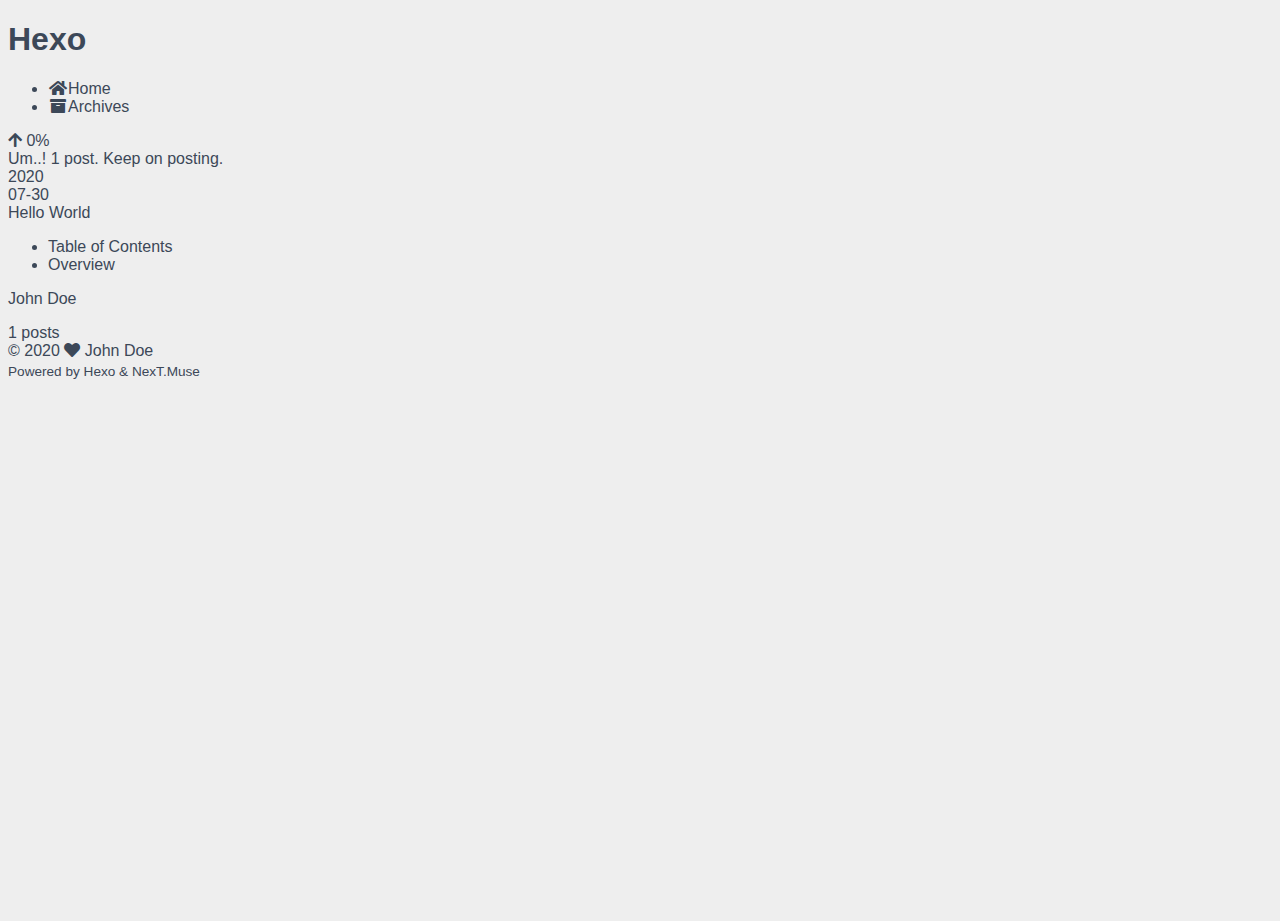
==== commit 6745d643: "Site updated: 2020-07-30 03:25:31" ====
--- a/archives/index.html
+++ b/archives/index.html
@@ -1,324 +1,340 @@
-
-
 <!DOCTYPE html>
-<html lang="en" data-default-color-scheme=&#34;auto&#34;>
-
-
-
+<html lang="en">
 <head>
   <meta charset="UTF-8">
-  <link rel="apple-touch-icon" sizes="76x76" href="/img/favicon.png">
-  <link rel="icon" type="image/png" href="/img/favicon.png">
-  <meta name="viewport"
-        content="width=device-width, initial-scale=1.0, maximum-scale=1.0, user-scalable=no, shrink-to-fit=no">
-  <meta http-equiv="x-ua-compatible" content="ie=edge">
-  
-  <meta name="theme-color" content="#2f4154">
-  <meta name="description" content="">
-  <meta name="author" content="John Doe">
-  <meta name="keywords" content="">
-  <title>Archives - Hexo</title>
-
-  <link  rel="stylesheet" href="https://cdn.staticfile.org/twitter-bootstrap/4.4.1/css/bootstrap.min.css" />
-
-
-
-<!-- 主题依赖的图标库，不要自行修改 -->
-
-<link rel="stylesheet" href="//at.alicdn.com/t/font_1749284_6peoq002giu.css">
-
-
-
-<link rel="stylesheet" href="//at.alicdn.com/t/font_1736178_pjno9b9zyxs.css">
-
-
-<link  rel="stylesheet" href="/css/main.css" />
-
-<!-- 自定义样式保持在最底部 -->
-
-
-  <script  src="/js/utils.js" ></script>
-  <script  src="/js/color-schema.js" ></script>
-<meta name="generator" content="Hexo 5.0.0"></head>
-
-
-<body>
-  <header style="height: 60vh;">
-    <nav id="navbar" class="navbar fixed-top  navbar-expand-lg navbar-dark scrolling-navbar">
-  <div class="container">
-    <a class="navbar-brand"
-       href="/">&nbsp;<strong>Fluid</strong>&nbsp;</a>
-
-    <button id="navbar-toggler-btn" class="navbar-toggler" type="button" data-toggle="collapse"
-            data-target="#navbarSupportedContent"
-            aria-controls="navbarSupportedContent" aria-expanded="false" aria-label="Toggle navigation">
-      <div class="animated-icon"><span></span><span></span><span></span></div>
-    </button>
-
-    <!-- Collapsible content -->
-    <div class="collapse navbar-collapse" id="navbarSupportedContent">
-      <ul class="navbar-nav ml-auto text-center">
+<meta name="viewport" content="width=device-width, initial-scale=1, maximum-scale=2">
+<meta name="theme-color" content="#222">
+<meta name="generator" content="Hexo 5.0.0">
+  <link rel="apple-touch-icon" sizes="180x180" href="/images/apple-touch-icon-next.png">
+  <link rel="icon" type="image/png" sizes="32x32" href="/images/favicon-32x32-next.png">
+  <link rel="icon" type="image/png" sizes="16x16" href="/images/favicon-16x16-next.png">
+  <link rel="mask-icon" href="/images/logo.svg" color="#222">
+
+<link rel="stylesheet" href="/css/main.css">
+
+
+<link rel="stylesheet" href="/lib/font-awesome/css/all.min.css">
+
+<script id="hexo-configurations">
+    var NexT = window.NexT || {};
+    var CONFIG = {"hostname":"yoursite.com","root":"/","scheme":"Muse","version":"7.8.0","exturl":false,"sidebar":{"position":"left","display":"post","padding":18,"offset":12,"onmobile":false},"copycode":{"enable":false,"show_result":false,"style":null},"back2top":{"enable":true,"sidebar":false,"scrollpercent":false},"bookmark":{"enable":false,"color":"#222","save":"auto"},"fancybox":false,"mediumzoom":false,"lazyload":false,"pangu":false,"comments":{"style":"tabs","active":null,"storage":true,"lazyload":false,"nav":null},"algolia":{"hits":{"per_page":10},"labels":{"input_placeholder":"Search for Posts","hits_empty":"We didn't find any results for the search: ${query}","hits_stats":"${hits} results found in ${time} ms"}},"localsearch":{"enable":false,"trigger":"auto","top_n_per_article":1,"unescape":false,"preload":false},"motion":{"enable":true,"async":false,"transition":{"post_block":"fadeIn","post_header":"slideDownIn","post_body":"slideDownIn","coll_header":"slideLeftIn","sidebar":"slideUpIn"}}};
+  </script>
+
+  <meta property="og:type" content="website">
+<meta property="og:title" content="Hexo">
+<meta property="og:url" content="http://yoursite.com/archives/index.html">
+<meta property="og:site_name" content="Hexo">
+<meta property="og:locale" content="en_US">
+<meta property="article:author" content="John Doe">
+<meta name="twitter:card" content="summary">
+
+<link rel="canonical" href="http://yoursite.com/archives/">
+
+
+<script id="page-configurations">
+  // https://hexo.io/docs/variables.html
+  CONFIG.page = {
+    sidebar: "",
+    isHome : false,
+    isPost : false,
+    lang   : 'en'
+  };
+</script>
+
+  <title>Archive | Hexo</title>
+  
+
+
+
+
+
+
+  <noscript>
+  <style>
+  .use-motion .brand,
+  .use-motion .menu-item,
+  .sidebar-inner,
+  .use-motion .post-block,
+  .use-motion .pagination,
+  .use-motion .comments,
+  .use-motion .post-header,
+  .use-motion .post-body,
+  .use-motion .collection-header { opacity: initial; }
+
+  .use-motion .site-title,
+  .use-motion .site-subtitle {
+    opacity: initial;
+    top: initial;
+  }
+
+  .use-motion .logo-line-before i { left: initial; }
+  .use-motion .logo-line-after i { right: initial; }
+  </style>
+</noscript>
+
+</head>
+
+<body itemscope itemtype="http://schema.org/WebPage">
+  <div class="container use-motion">
+    <div class="headband"></div>
+
+    <header class="header" itemscope itemtype="http://schema.org/WPHeader">
+      <div class="header-inner"><div class="site-brand-container">
+  <div class="site-nav-toggle">
+    <div class="toggle" aria-label="Toggle navigation bar">
+      <span class="toggle-line toggle-line-first"></span>
+      <span class="toggle-line toggle-line-middle"></span>
+      <span class="toggle-line toggle-line-last"></span>
+    </div>
+  </div>
+
+  <div class="site-meta">
+
+    <a href="/" class="brand" rel="start">
+      <span class="logo-line-before"><i></i></span>
+      <h1 class="site-title">Hexo</h1>
+      <span class="logo-line-after"><i></i></span>
+    </a>
+  </div>
+
+  <div class="site-nav-right">
+    <div class="toggle popup-trigger">
+    </div>
+  </div>
+</div>
+
+
+
+
+<nav class="site-nav">
+  <ul id="menu" class="main-menu menu">
+        <li class="menu-item menu-item-home">
+
+    <a href="/" rel="section"><i class="fa fa-home fa-fw"></i>Home</a>
+
+  </li>
+        <li class="menu-item menu-item-archives">
+
+    <a href="/archives/" rel="section"><i class="fa fa-archive fa-fw"></i>Archives</a>
+
+  </li>
+  </ul>
+</nav>
+
+
+
+
+</div>
+    </header>
+
+    
+  <div class="back-to-top">
+    <i class="fa fa-arrow-up"></i>
+    <span>0%</span>
+  </div>
+
+
+    <main class="main">
+      <div class="main-inner">
+        <div class="content-wrap">
+          
+
+          <div class="content archive">
+            
+
+  
+  
+  
+  <div class="post-block">
+    <div class="posts-collapse">
+      <div class="collection-title">
+        <span class="collection-header">Um..! 1 post. Keep on posting.</span>
+      </div>
+
+      
+    <div class="collection-year">
+      <span class="collection-header">2020</span>
+    </div>
+
+  <article itemscope itemtype="http://schema.org/Article">
+    <header class="post-header">
+
+      <div class="post-meta">
+        <time itemprop="dateCreated"
+              datetime="2020-07-30T00:09:18+08:00"
+              content="2020-07-30">
+          07-30
+        </time>
+      </div>
+
+      <div class="post-title">
+          <a class="post-title-link" href="/2020/07/30/hello-world/" itemprop="url">
+            <span itemprop="name">Hello World</span>
+          </a>
+      </div>
+
+    </header>
+  </article>
+
+
+    </div>
+  </div>
+  
+  
+  
+
+  
+
+
+
+          </div>
+          
+
+<script>
+  window.addEventListener('tabs:register', () => {
+    let { activeClass } = CONFIG.comments;
+    if (CONFIG.comments.storage) {
+      activeClass = localStorage.getItem('comments_active') || activeClass;
+    }
+    if (activeClass) {
+      let activeTab = document.querySelector(`a[href="#comment-${activeClass}"]`);
+      if (activeTab) {
+        activeTab.click();
+      }
+    }
+  });
+  if (CONFIG.comments.storage) {
+    window.addEventListener('tabs:click', event => {
+      if (!event.target.matches('.tabs-comment .tab-content .tab-pane')) return;
+      let commentClass = event.target.classList[1];
+      localStorage.setItem('comments_active', commentClass);
+    });
+  }
+</script>
+
+        </div>
+          
+  
+  <div class="toggle sidebar-toggle">
+    <span class="toggle-line toggle-line-first"></span>
+    <span class="toggle-line toggle-line-middle"></span>
+    <span class="toggle-line toggle-line-last"></span>
+  </div>
+
+  <aside class="sidebar">
+    <div class="sidebar-inner">
+
+      <ul class="sidebar-nav motion-element">
+        <li class="sidebar-nav-toc">
+          Table of Contents
+        </li>
+        <li class="sidebar-nav-overview">
+          Overview
+        </li>
+      </ul>
+
+      <!--noindex-->
+      <div class="post-toc-wrap sidebar-panel">
+      </div>
+      <!--/noindex-->
+
+      <div class="site-overview-wrap sidebar-panel">
+        <div class="site-author motion-element" itemprop="author" itemscope itemtype="http://schema.org/Person">
+  <p class="site-author-name" itemprop="name">John Doe</p>
+  <div class="site-description" itemprop="description"></div>
+</div>
+<div class="site-state-wrap motion-element">
+  <nav class="site-state">
+      <div class="site-state-item site-state-posts">
+          <a href="/archives/">
         
-          
-          
-          
-          
-            <li class="nav-item">
-              <a class="nav-link" href="/">
-                <i class="iconfont icon-home-fill"></i>
-                Home
-              </a>
-            </li>
-          
+          <span class="site-state-item-count">1</span>
+          <span class="site-state-item-name">posts</span>
+        </a>
+      </div>
+  </nav>
+</div>
+
+
+
+      </div>
+
+    </div>
+  </aside>
+  <div id="sidebar-dimmer"></div>
+
+
+      </div>
+    </main>
+
+    <footer class="footer">
+      <div class="footer-inner">
         
-          
-          
-          
-          
-            <li class="nav-item">
-              <a class="nav-link" href="/archives/">
-                <i class="iconfont icon-archive-fill"></i>
-                Archives
-              </a>
-            </li>
-          
+
         
-          
-          
-          
-          
-            <li class="nav-item">
-              <a class="nav-link" href="/categories/">
-                <i class="iconfont icon-category-fill"></i>
-                Categories
-              </a>
-            </li>
-          
+
+<div class="copyright">
+  
+  &copy; 
+  <span itemprop="copyrightYear">2020</span>
+  <span class="with-love">
+    <i class="fa fa-heart"></i>
+  </span>
+  <span class="author" itemprop="copyrightHolder">John Doe</span>
+</div>
+  <div class="powered-by">Powered by <a href="https://hexo.io/" class="theme-link" rel="noopener" target="_blank">Hexo</a> & <a href="https://muse.theme-next.org/" class="theme-link" rel="noopener" target="_blank">NexT.Muse</a>
+  </div>
+
         
-          
-          
-          
-          
-            <li class="nav-item">
-              <a class="nav-link" href="/tags/">
-                <i class="iconfont icon-tags-fill"></i>
-                Tags
-              </a>
-            </li>
-          
-        
-          
-          
-          
-          
-            <li class="nav-item">
-              <a class="nav-link" href="/about/">
-                <i class="iconfont icon-user-fill"></i>
-                About
-              </a>
-            </li>
-          
-        
-        
-          <li class="nav-item" id="search-btn">
-            <a class="nav-link" data-toggle="modal" data-target="#modalSearch">&nbsp;<i
-                class="iconfont icon-search"></i>&nbsp;</a>
-          </li>
-        
-        
-          <li class="nav-item" id="color-toggle-btn">
-            <a class="nav-link" href="javascript:">&nbsp;<i
-                class="iconfont icon-dark" id="color-toggle-icon"></i>&nbsp;</a>
-          </li>
-        
-      </ul>
-    </div>
-  </div>
-</nav>
-
-    <div class="banner intro-2" id="background" parallax=true
-         style="background: url('/img/default.png') no-repeat center center;
-           background-size: cover;">
-      <div class="full-bg-img">
-        <div class="mask flex-center" style="background-color: rgba(0, 0, 0, 0.3)">
-          <div class="container page-header text-center fade-in-up">
-            <span class="h2" id="subtitle">
-              
-            </span>
-
-            
-          </div>
-
-          
-        </div>
-      </div>
-    </div>
-  </header>
-
-  <main>
-    
-      <div class="container nopadding-md">
-        <div class="py-5" id="board"
-          >
-          
-          <div class="container">
-            <div class="row">
-              <div class="col-12 col-md-10 m-auto">
-                
-
-<div class="list-group">
-  <p class="h4">1 posts in total.</p>
-  <hr>
-  
-    
-      
-      <p class="h5">2020</p>
-    
-    <a href="/2020/07/30/hello-world/" class="list-group-item list-group-item-action">
-      <span class="archive-post-title">Hello World</span>
-      <time style="float: right;">07-30</time>
-    </a>
-  
-</div>
-
-
-
-              </div>
-            </div>
-          </div>
-        </div>
-      </div>
-    
-  </main>
-
-  
-    <a id="scroll-top-button" href="#" role="button">
-      <i class="iconfont icon-arrowup" aria-hidden="true"></i>
-    </a>
-  
-
-  
-    <div class="modal fade" id="modalSearch" tabindex="-1" role="dialog" aria-labelledby="ModalLabel"
-     aria-hidden="true">
-  <div class="modal-dialog modal-dialog-scrollable modal-lg" role="document">
-    <div class="modal-content">
-      <div class="modal-header text-center">
-        <h4 class="modal-title w-100 font-weight-bold">Search</h4>
-        <button type="button" id="local-search-close" class="close" data-dismiss="modal" aria-label="Close">
-          <span aria-hidden="true">&times;</span>
-        </button>
-      </div>
-      <div class="modal-body mx-3">
-        <div class="md-form mb-5">
-          <input type="text" id="local-search-input" class="form-control validate">
-          <label data-error="x" data-success="v"
-                 for="local-search-input">keyword</label>
-        </div>
-        <div class="list-group" id="local-search-result"></div>
-      </div>
-    </div>
-  </div>
-</div>
-  
-
-  
-
-  
-
-  <footer class="mt-5">
-  <div class="text-center py-3">
-    <div>
-      <a href="https://hexo.io" target="_blank" rel="nofollow noopener"><span>Hexo</span></a>
-      <i class="iconfont icon-love"></i>
-      <a href="https://github.com/fluid-dev/hexo-theme-fluid" target="_blank" rel="nofollow noopener">
-        <span>Fluid</span></a>
-    </div>
-    
-
-    
-
-    
-  </div>
-</footer>
-
-<!-- SCRIPTS -->
-<script  src="https://cdn.staticfile.org/jquery/3.4.1/jquery.min.js" ></script>
-<script  src="https://cdn.staticfile.org/twitter-bootstrap/4.4.1/js/bootstrap.min.js" ></script>
-<script  src="/js/debouncer.js" ></script>
-<script  src="/js/main.js" ></script>
-
-<!-- Plugins -->
-
-
-  
-    <script  src="/js/lazyload.js" ></script>
-  
-
-
-
-  <script defer src="https://cdn.staticfile.org/clipboard.js/2.0.6/clipboard.min.js" ></script>
-  <script  src="/js/clipboard-use.js" ></script>
-
-
-
-
-
-
-
-
-
-  <script  src="https://cdn.staticfile.org/typed.js/2.0.11/typed.min.js" ></script>
-  <script>
-    var typed = new Typed('#subtitle', {
-      strings: [
-        '  ',
-        "Archive&nbsp;",
-      ],
-      cursorChar: "_",
-      typeSpeed: 70,
-      loop: false,
-    });
-    typed.stop();
-    $(document).ready(function () {
-      $(".typed-cursor").addClass("h2");
-      typed.start();
-    });
-  </script>
-
-
-
-
-
-  <script  src="/js/local-search.js" ></script>
-  <script>
-    var path = "/local-search.xml";
-    var inputArea = document.querySelector("#local-search-input");
-    inputArea.onclick = function () {
-      searchFunc(path, 'local-search-input', 'local-search-result');
-      this.onclick = null
-    }
-  </script>
-
-
-
-
-
-
-
-
-
-
-
-
-
-
-
-
-
-
-
-
-
+
+
+
+
+
+
+
+
+      </div>
+    </footer>
+  </div>
+
+  
+  <script src="/lib/anime.min.js"></script>
+  <script src="/lib/velocity/velocity.min.js"></script>
+  <script src="/lib/velocity/velocity.ui.min.js"></script>
+
+<script src="/js/utils.js"></script>
+
+<script src="/js/motion.js"></script>
+
+
+<script src="/js/schemes/muse.js"></script>
+
+
+<script src="/js/next-boot.js"></script>
+
+
+
+
+  
+
+
+
+
+
+
+
+
+
+
+
+
+
+
+
+  
+
+  
 
 </body>
 </html>
--- a/lib/font-awesome/css/all.min.css
+++ b/lib/font-awesome/css/all.min.css
@@ -0,0 +1,5 @@
+/*!
+ * Font Awesome Free 5.13.0 by @fontawesome - https://fontawesome.com
+ * License - https://fontawesome.com/license/free (Icons: CC BY 4.0, Fonts: SIL OFL 1.1, Code: MIT License)
+ */
+.fa,.fab,.fad,.fal,.far,.fas{-moz-osx-font-smoothing:grayscale;-webkit-font-smoothing:antialiased;display:inline-block;font-style:normal;font-variant:normal;text-rendering:auto;line-height:1}.fa-lg{font-size:1.33333em;line-height:.75em;vertical-align:-.0667em}.fa-xs{font-size:.75em}.fa-sm{font-size:.875em}.fa-1x{font-size:1em}.fa-2x{font-size:2em}.fa-3x{font-size:3em}.fa-4x{font-size:4em}.fa-5x{font-size:5em}.fa-6x{font-size:6em}.fa-7x{font-size:7em}.fa-8x{font-size:8em}.fa-9x{font-size:9em}.fa-10x{font-size:10em}.fa-fw{text-align:center;width:1.25em}.fa-ul{list-style-type:none;margin-left:2.5em;padding-left:0}.fa-ul>li{position:relative}.fa-li{left:-2em;position:absolute;text-align:center;width:2em;line-height:inherit}.fa-border{border:.08em solid #eee;border-radius:.1em;padding:.2em .25em .15em}.fa-pull-left{float:left}.fa-pull-right{float:right}.fa.fa-pull-left,.fab.fa-pull-left,.fal.fa-pull-left,.far.fa-pull-left,.fas.fa-pull-left{margin-right:.3em}.fa.fa-pull-right,.fab.fa-pull-right,.fal.fa-pull-right,.far.fa-pull-right,.fas.fa-pull-right{margin-left:.3em}.fa-spin{-webkit-animation:fa-spin 2s linear infinite;animation:fa-spin 2s linear infinite}.fa-pulse{-webkit-animation:fa-spin 1s steps(8) infinite;animation:fa-spin 1s steps(8) infinite}@-webkit-keyframes fa-spin{0%{-webkit-transform:rotate(0deg);transform:rotate(0deg)}to{-webkit-transform:rotate(1turn);transform:rotate(1turn)}}@keyframes fa-spin{0%{-webkit-transform:rotate(0deg);transform:rotate(0deg)}to{-webkit-transform:rotate(1turn);transform:rotate(1turn)}}.fa-rotate-90{-ms-filter:"progid:DXImageTransform.Microsoft.BasicImage(rotation=1)";-webkit-transform:rotate(90deg);transform:rotate(90deg)}.fa-rotate-180{-ms-filter:"progid:DXImageTransform.Microsoft.BasicImage(rotation=2)";-webkit-transform:rotate(180deg);transform:rotate(180deg)}.fa-rotate-270{-ms-filter:"progid:DXImageTransform.Microsoft.BasicImage(rotation=3)";-webkit-transform:rotate(270deg);transform:rotate(270deg)}.fa-flip-horizontal{-ms-filter:"progid:DXImageTransform.Microsoft.BasicImage(rotation=0, mirror=1)";-webkit-transform:scaleX(-1);transform:scaleX(-1)}.fa-flip-vertical{-webkit-transform:scaleY(-1);transform:scaleY(-1)}.fa-flip-both,.fa-flip-horizontal.fa-flip-vertical,.fa-flip-vertical{-ms-filter:"progid:DXImageTransform.Microsoft.BasicImage(rotation=2, mirror=1)"}.fa-flip-both,.fa-flip-horizontal.fa-flip-vertical{-webkit-transform:scale(-1);transform:scale(-1)}:root .fa-flip-both,:root .fa-flip-horizontal,:root .fa-flip-vertical,:root .fa-rotate-90,:root .fa-rotate-180,:root .fa-rotate-270{-webkit-filter:none;filter:none}.fa-stack{display:inline-block;height:2em;line-height:2em;position:relative;vertical-align:middle;width:2.5em}.fa-stack-1x,.fa-stack-2x{left:0;position:absolute;text-align:center;width:100%}.fa-stack-1x{line-height:inherit}.fa-stack-2x{font-size:2em}.fa-inverse{color:#fff}.fa-500px:before{content:"\f26e"}.fa-accessible-icon:before{content:"\f368"}.fa-accusoft:before{content:"\f369"}.fa-acquisitions-incorporated:before{content:"\f6af"}.fa-ad:before{content:"\f641"}.fa-address-book:before{content:"\f2b9"}.fa-address-card:before{content:"\f2bb"}.fa-adjust:before{content:"\f042"}.fa-adn:before{content:"\f170"}.fa-adobe:before{content:"\f778"}.fa-adversal:before{content:"\f36a"}.fa-affiliatetheme:before{content:"\f36b"}.fa-air-freshener:before{content:"\f5d0"}.fa-airbnb:before{content:"\f834"}.fa-algolia:before{content:"\f36c"}.fa-align-center:before{content:"\f037"}.fa-align-justify:before{content:"\f039"}.fa-align-left:before{content:"\f036"}.fa-align-right:before{content:"\f038"}.fa-alipay:before{content:"\f642"}.fa-allergies:before{content:"\f461"}.fa-amazon:before{content:"\f270"}.fa-amazon-pay:before{content:"\f42c"}.fa-ambulance:before{content:"\f0f9"}.fa-american-sign-language-interpreting:before{content:"\f2a3"}.fa-amilia:before{content:"\f36d"}.fa-anchor:before{content:"\f13d"}.fa-android:before{content:"\f17b"}.fa-angellist:before{content:"\f209"}.fa-angle-double-down:before{content:"\f103"}.fa-angle-double-left:before{content:"\f100"}.fa-angle-double-right:before{content:"\f101"}.fa-angle-double-up:before{content:"\f102"}.fa-angle-down:before{content:"\f107"}.fa-angle-left:before{content:"\f104"}.fa-angle-right:before{content:"\f105"}.fa-angle-up:before{content:"\f106"}.fa-angry:before{content:"\f556"}.fa-angrycreative:before{content:"\f36e"}.fa-angular:before{content:"\f420"}.fa-ankh:before{content:"\f644"}.fa-app-store:before{content:"\f36f"}.fa-app-store-ios:before{content:"\f370"}.fa-apper:before{content:"\f371"}.fa-apple:before{content:"\f179"}.fa-apple-alt:before{content:"\f5d1"}.fa-apple-pay:before{content:"\f415"}.fa-archive:before{content:"\f187"}.fa-archway:before{content:"\f557"}.fa-arrow-alt-circle-down:before{content:"\f358"}.fa-arrow-alt-circle-left:before{content:"\f359"}.fa-arrow-alt-circle-right:before{content:"\f35a"}.fa-arrow-alt-circle-up:before{content:"\f35b"}.fa-arrow-circle-down:before{content:"\f0ab"}.fa-arrow-circle-left:before{content:"\f0a8"}.fa-arrow-circle-right:before{content:"\f0a9"}.fa-arrow-circle-up:before{content:"\f0aa"}.fa-arrow-down:before{content:"\f063"}.fa-arrow-left:before{content:"\f060"}.fa-arrow-right:before{content:"\f061"}.fa-arrow-up:before{content:"\f062"}.fa-arrows-alt:before{content:"\f0b2"}.fa-arrows-alt-h:before{content:"\f337"}.fa-arrows-alt-v:before{content:"\f338"}.fa-artstation:before{content:"\f77a"}.fa-assistive-listening-systems:before{content:"\f2a2"}.fa-asterisk:before{content:"\f069"}.fa-asymmetrik:before{content:"\f372"}.fa-at:before{content:"\f1fa"}.fa-atlas:before{content:"\f558"}.fa-atlassian:before{content:"\f77b"}.fa-atom:before{content:"\f5d2"}.fa-audible:before{content:"\f373"}.fa-audio-description:before{content:"\f29e"}.fa-autoprefixer:before{content:"\f41c"}.fa-avianex:before{content:"\f374"}.fa-aviato:before{content:"\f421"}.fa-award:before{content:"\f559"}.fa-aws:before{content:"\f375"}.fa-baby:before{content:"\f77c"}.fa-baby-carriage:before{content:"\f77d"}.fa-backspace:before{content:"\f55a"}.fa-backward:before{content:"\f04a"}.fa-bacon:before{content:"\f7e5"}.fa-bahai:before{content:"\f666"}.fa-balance-scale:before{content:"\f24e"}.fa-balance-scale-left:before{content:"\f515"}.fa-balance-scale-right:before{content:"\f516"}.fa-ban:before{content:"\f05e"}.fa-band-aid:before{content:"\f462"}.fa-bandcamp:before{content:"\f2d5"}.fa-barcode:before{content:"\f02a"}.fa-bars:before{content:"\f0c9"}.fa-baseball-ball:before{content:"\f433"}.fa-basketball-ball:before{content:"\f434"}.fa-bath:before{content:"\f2cd"}.fa-battery-empty:before{content:"\f244"}.fa-battery-full:before{content:"\f240"}.fa-battery-half:before{content:"\f242"}.fa-battery-quarter:before{content:"\f243"}.fa-battery-three-quarters:before{content:"\f241"}.fa-battle-net:before{content:"\f835"}.fa-bed:before{content:"\f236"}.fa-beer:before{content:"\f0fc"}.fa-behance:before{content:"\f1b4"}.fa-behance-square:before{content:"\f1b5"}.fa-bell:before{content:"\f0f3"}.fa-bell-slash:before{content:"\f1f6"}.fa-bezier-curve:before{content:"\f55b"}.fa-bible:before{content:"\f647"}.fa-bicycle:before{content:"\f206"}.fa-biking:before{content:"\f84a"}.fa-bimobject:before{content:"\f378"}.fa-binoculars:before{content:"\f1e5"}.fa-biohazard:before{content:"\f780"}.fa-birthday-cake:before{content:"\f1fd"}.fa-bitbucket:before{content:"\f171"}.fa-bitcoin:before{content:"\f379"}.fa-bity:before{content:"\f37a"}.fa-black-tie:before{content:"\f27e"}.fa-blackberry:before{content:"\f37b"}.fa-blender:before{content:"\f517"}.fa-blender-phone:before{content:"\f6b6"}.fa-blind:before{content:"\f29d"}.fa-blog:before{content:"\f781"}.fa-blogger:before{content:"\f37c"}.fa-blogger-b:before{content:"\f37d"}.fa-bluetooth:before{content:"\f293"}.fa-bluetooth-b:before{content:"\f294"}.fa-bold:before{content:"\f032"}.fa-bolt:before{content:"\f0e7"}.fa-bomb:before{content:"\f1e2"}.fa-bone:before{content:"\f5d7"}.fa-bong:before{content:"\f55c"}.fa-book:before{content:"\f02d"}.fa-book-dead:before{content:"\f6b7"}.fa-book-medical:before{content:"\f7e6"}.fa-book-open:before{content:"\f518"}.fa-book-reader:before{content:"\f5da"}.fa-bookmark:before{content:"\f02e"}.fa-bootstrap:before{content:"\f836"}.fa-border-all:before{content:"\f84c"}.fa-border-none:before{content:"\f850"}.fa-border-style:before{content:"\f853"}.fa-bowling-ball:before{content:"\f436"}.fa-box:before{content:"\f466"}.fa-box-open:before{content:"\f49e"}.fa-box-tissue:before{content:"\f95b"}.fa-boxes:before{content:"\f468"}.fa-braille:before{content:"\f2a1"}.fa-brain:before{content:"\f5dc"}.fa-bread-slice:before{content:"\f7ec"}.fa-briefcase:before{content:"\f0b1"}.fa-briefcase-medical:before{content:"\f469"}.fa-broadcast-tower:before{content:"\f519"}.fa-broom:before{content:"\f51a"}.fa-brush:before{content:"\f55d"}.fa-btc:before{content:"\f15a"}.fa-buffer:before{content:"\f837"}.fa-bug:before{content:"\f188"}.fa-building:before{content:"\f1ad"}.fa-bullhorn:before{content:"\f0a1"}.fa-bullseye:before{content:"\f140"}.fa-burn:before{content:"\f46a"}.fa-buromobelexperte:before{content:"\f37f"}.fa-bus:before{content:"\f207"}.fa-bus-alt:before{content:"\f55e"}.fa-business-time:before{content:"\f64a"}.fa-buy-n-large:before{content:"\f8a6"}.fa-buysellads:before{content:"\f20d"}.fa-calculator:before{content:"\f1ec"}.fa-calendar:before{content:"\f133"}.fa-calendar-alt:before{content:"\f073"}.fa-calendar-check:before{content:"\f274"}.fa-calendar-day:before{content:"\f783"}.fa-calendar-minus:before{content:"\f272"}.fa-calendar-plus:before{content:"\f271"}.fa-calendar-times:before{content:"\f273"}.fa-calendar-week:before{content:"\f784"}.fa-camera:before{content:"\f030"}.fa-camera-retro:before{content:"\f083"}.fa-campground:before{content:"\f6bb"}.fa-canadian-maple-leaf:before{content:"\f785"}.fa-candy-cane:before{content:"\f786"}.fa-cannabis:before{content:"\f55f"}.fa-capsules:before{content:"\f46b"}.fa-car:before{content:"\f1b9"}.fa-car-alt:before{content:"\f5de"}.fa-car-battery:before{content:"\f5df"}.fa-car-crash:before{content:"\f5e1"}.fa-car-side:before{content:"\f5e4"}.fa-caravan:before{content:"\f8ff"}.fa-caret-down:before{content:"\f0d7"}.fa-caret-left:before{content:"\f0d9"}.fa-caret-right:before{content:"\f0da"}.fa-caret-square-down:before{content:"\f150"}.fa-caret-square-left:before{content:"\f191"}.fa-caret-square-right:before{content:"\f152"}.fa-caret-square-up:before{content:"\f151"}.fa-caret-up:before{content:"\f0d8"}.fa-carrot:before{content:"\f787"}.fa-cart-arrow-down:before{content:"\f218"}.fa-cart-plus:before{content:"\f217"}.fa-cash-register:before{content:"\f788"}.fa-cat:before{content:"\f6be"}.fa-cc-amazon-pay:before{content:"\f42d"}.fa-cc-amex:before{content:"\f1f3"}.fa-cc-apple-pay:before{content:"\f416"}.fa-cc-diners-club:before{content:"\f24c"}.fa-cc-discover:before{content:"\f1f2"}.fa-cc-jcb:before{content:"\f24b"}.fa-cc-mastercard:before{content:"\f1f1"}.fa-cc-paypal:before{content:"\f1f4"}.fa-cc-stripe:before{content:"\f1f5"}.fa-cc-visa:before{content:"\f1f0"}.fa-centercode:before{content:"\f380"}.fa-centos:before{content:"\f789"}.fa-certificate:before{content:"\f0a3"}.fa-chair:before{content:"\f6c0"}.fa-chalkboard:before{content:"\f51b"}.fa-chalkboard-teacher:before{content:"\f51c"}.fa-charging-station:before{content:"\f5e7"}.fa-chart-area:before{content:"\f1fe"}.fa-chart-bar:before{content:"\f080"}.fa-chart-line:before{content:"\f201"}.fa-chart-pie:before{content:"\f200"}.fa-check:before{content:"\f00c"}.fa-check-circle:before{content:"\f058"}.fa-check-double:before{content:"\f560"}.fa-check-square:before{content:"\f14a"}.fa-cheese:before{content:"\f7ef"}.fa-chess:before{content:"\f439"}.fa-chess-bishop:before{content:"\f43a"}.fa-chess-board:before{content:"\f43c"}.fa-chess-king:before{content:"\f43f"}.fa-chess-knight:before{content:"\f441"}.fa-chess-pawn:before{content:"\f443"}.fa-chess-queen:before{content:"\f445"}.fa-chess-rook:before{content:"\f447"}.fa-chevron-circle-down:before{content:"\f13a"}.fa-chevron-circle-left:before{content:"\f137"}.fa-chevron-circle-right:before{content:"\f138"}.fa-chevron-circle-up:before{content:"\f139"}.fa-chevron-down:before{content:"\f078"}.fa-chevron-left:before{content:"\f053"}.fa-chevron-right:before{content:"\f054"}.fa-chevron-up:before{content:"\f077"}.fa-child:before{content:"\f1ae"}.fa-chrome:before{content:"\f268"}.fa-chromecast:before{content:"\f838"}.fa-church:before{content:"\f51d"}.fa-circle:before{content:"\f111"}.fa-circle-notch:before{content:"\f1ce"}.fa-city:before{content:"\f64f"}.fa-clinic-medical:before{content:"\f7f2"}.fa-clipboard:before{content:"\f328"}.fa-clipboard-check:before{content:"\f46c"}.fa-clipboard-list:before{content:"\f46d"}.fa-clock:before{content:"\f017"}.fa-clone:before{content:"\f24d"}.fa-closed-captioning:before{content:"\f20a"}.fa-cloud:before{content:"\f0c2"}.fa-cloud-download-alt:before{content:"\f381"}.fa-cloud-meatball:before{content:"\f73b"}.fa-cloud-moon:before{content:"\f6c3"}.fa-cloud-moon-rain:before{content:"\f73c"}.fa-cloud-rain:before{content:"\f73d"}.fa-cloud-showers-heavy:before{content:"\f740"}.fa-cloud-sun:before{content:"\f6c4"}.fa-cloud-sun-rain:before{content:"\f743"}.fa-cloud-upload-alt:before{content:"\f382"}.fa-cloudscale:before{content:"\f383"}.fa-cloudsmith:before{content:"\f384"}.fa-cloudversify:before{content:"\f385"}.fa-cocktail:before{content:"\f561"}.fa-code:before{content:"\f121"}.fa-code-branch:before{content:"\f126"}.fa-codepen:before{content:"\f1cb"}.fa-codiepie:before{content:"\f284"}.fa-coffee:before{content:"\f0f4"}.fa-cog:before{content:"\f013"}.fa-cogs:before{content:"\f085"}.fa-coins:before{content:"\f51e"}.fa-columns:before{content:"\f0db"}.fa-comment:before{content:"\f075"}.fa-comment-alt:before{content:"\f27a"}.fa-comment-dollar:before{content:"\f651"}.fa-comment-dots:before{content:"\f4ad"}.fa-comment-medical:before{content:"\f7f5"}.fa-comment-slash:before{content:"\f4b3"}.fa-comments:before{content:"\f086"}.fa-comments-dollar:before{content:"\f653"}.fa-compact-disc:before{content:"\f51f"}.fa-compass:before{content:"\f14e"}.fa-compress:before{content:"\f066"}.fa-compress-alt:before{content:"\f422"}.fa-compress-arrows-alt:before{content:"\f78c"}.fa-concierge-bell:before{content:"\f562"}.fa-confluence:before{content:"\f78d"}.fa-connectdevelop:before{content:"\f20e"}.fa-contao:before{content:"\f26d"}.fa-cookie:before{content:"\f563"}.fa-cookie-bite:before{content:"\f564"}.fa-copy:before{content:"\f0c5"}.fa-copyright:before{content:"\f1f9"}.fa-cotton-bureau:before{content:"\f89e"}.fa-couch:before{content:"\f4b8"}.fa-cpanel:before{content:"\f388"}.fa-creative-commons:before{content:"\f25e"}.fa-creative-commons-by:before{content:"\f4e7"}.fa-creative-commons-nc:before{content:"\f4e8"}.fa-creative-commons-nc-eu:before{content:"\f4e9"}.fa-creative-commons-nc-jp:before{content:"\f4ea"}.fa-creative-commons-nd:before{content:"\f4eb"}.fa-creative-commons-pd:before{content:"\f4ec"}.fa-creative-commons-pd-alt:before{content:"\f4ed"}.fa-creative-commons-remix:before{content:"\f4ee"}.fa-creative-commons-sa:before{content:"\f4ef"}.fa-creative-commons-sampling:before{content:"\f4f0"}.fa-creative-commons-sampling-plus:before{content:"\f4f1"}.fa-creative-commons-share:before{content:"\f4f2"}.fa-creative-commons-zero:before{content:"\f4f3"}.fa-credit-card:before{content:"\f09d"}.fa-critical-role:before{content:"\f6c9"}.fa-crop:before{content:"\f125"}.fa-crop-alt:before{content:"\f565"}.fa-cross:before{content:"\f654"}.fa-crosshairs:before{content:"\f05b"}.fa-crow:before{content:"\f520"}.fa-crown:before{content:"\f521"}.fa-crutch:before{content:"\f7f7"}.fa-css3:before{content:"\f13c"}.fa-css3-alt:before{content:"\f38b"}.fa-cube:before{content:"\f1b2"}.fa-cubes:before{content:"\f1b3"}.fa-cut:before{content:"\f0c4"}.fa-cuttlefish:before{content:"\f38c"}.fa-d-and-d:before{content:"\f38d"}.fa-d-and-d-beyond:before{content:"\f6ca"}.fa-dailymotion:before{content:"\f952"}.fa-dashcube:before{content:"\f210"}.fa-database:before{content:"\f1c0"}.fa-deaf:before{content:"\f2a4"}.fa-delicious:before{content:"\f1a5"}.fa-democrat:before{content:"\f747"}.fa-deploydog:before{content:"\f38e"}.fa-deskpro:before{content:"\f38f"}.fa-desktop:before{content:"\f108"}.fa-dev:before{content:"\f6cc"}.fa-deviantart:before{content:"\f1bd"}.fa-dharmachakra:before{content:"\f655"}.fa-dhl:before{content:"\f790"}.fa-diagnoses:before{content:"\f470"}.fa-diaspora:before{content:"\f791"}.fa-dice:before{content:"\f522"}.fa-dice-d20:before{content:"\f6cf"}.fa-dice-d6:before{content:"\f6d1"}.fa-dice-five:before{content:"\f523"}.fa-dice-four:before{content:"\f524"}.fa-dice-one:before{content:"\f525"}.fa-dice-six:before{content:"\f526"}.fa-dice-three:before{content:"\f527"}.fa-dice-two:before{content:"\f528"}.fa-digg:before{content:"\f1a6"}.fa-digital-ocean:before{content:"\f391"}.fa-digital-tachograph:before{content:"\f566"}.fa-directions:before{content:"\f5eb"}.fa-discord:before{content:"\f392"}.fa-discourse:before{content:"\f393"}.fa-disease:before{content:"\f7fa"}.fa-divide:before{content:"\f529"}.fa-dizzy:before{content:"\f567"}.fa-dna:before{content:"\f471"}.fa-dochub:before{content:"\f394"}.fa-docker:before{content:"\f395"}.fa-dog:before{content:"\f6d3"}.fa-dollar-sign:before{content:"\f155"}.fa-dolly:before{content:"\f472"}.fa-dolly-flatbed:before{content:"\f474"}.fa-donate:before{content:"\f4b9"}.fa-door-closed:before{content:"\f52a"}.fa-door-open:before{content:"\f52b"}.fa-dot-circle:before{content:"\f192"}.fa-dove:before{content:"\f4ba"}.fa-download:before{content:"\f019"}.fa-draft2digital:before{content:"\f396"}.fa-drafting-compass:before{content:"\f568"}.fa-dragon:before{content:"\f6d5"}.fa-draw-polygon:before{content:"\f5ee"}.fa-dribbble:before{content:"\f17d"}.fa-dribbble-square:before{content:"\f397"}.fa-dropbox:before{content:"\f16b"}.fa-drum:before{content:"\f569"}.fa-drum-steelpan:before{content:"\f56a"}.fa-drumstick-bite:before{content:"\f6d7"}.fa-drupal:before{content:"\f1a9"}.fa-dumbbell:before{content:"\f44b"}.fa-dumpster:before{content:"\f793"}.fa-dumpster-fire:before{content:"\f794"}.fa-dungeon:before{content:"\f6d9"}.fa-dyalog:before{content:"\f399"}.fa-earlybirds:before{content:"\f39a"}.fa-ebay:before{content:"\f4f4"}.fa-edge:before{content:"\f282"}.fa-edit:before{content:"\f044"}.fa-egg:before{content:"\f7fb"}.fa-eject:before{content:"\f052"}.fa-elementor:before{content:"\f430"}.fa-ellipsis-h:before{content:"\f141"}.fa-ellipsis-v:before{content:"\f142"}.fa-ello:before{content:"\f5f1"}.fa-ember:before{content:"\f423"}.fa-empire:before{content:"\f1d1"}.fa-envelope:before{content:"\f0e0"}.fa-envelope-open:before{content:"\f2b6"}.fa-envelope-open-text:before{content:"\f658"}.fa-envelope-square:before{content:"\f199"}.fa-envira:before{content:"\f299"}.fa-equals:before{content:"\f52c"}.fa-eraser:before{content:"\f12d"}.fa-erlang:before{content:"\f39d"}.fa-ethereum:before{content:"\f42e"}.fa-ethernet:before{content:"\f796"}.fa-etsy:before{content:"\f2d7"}.fa-euro-sign:before{content:"\f153"}.fa-evernote:before{content:"\f839"}.fa-exchange-alt:before{content:"\f362"}.fa-exclamation:before{content:"\f12a"}.fa-exclamation-circle:before{content:"\f06a"}.fa-exclamation-triangle:before{content:"\f071"}.fa-expand:before{content:"\f065"}.fa-expand-alt:before{content:"\f424"}.fa-expand-arrows-alt:before{content:"\f31e"}.fa-expeditedssl:before{content:"\f23e"}.fa-external-link-alt:before{content:"\f35d"}.fa-external-link-square-alt:before{content:"\f360"}.fa-eye:before{content:"\f06e"}.fa-eye-dropper:before{content:"\f1fb"}.fa-eye-slash:before{content:"\f070"}.fa-facebook:before{content:"\f09a"}.fa-facebook-f:before{content:"\f39e"}.fa-facebook-messenger:before{content:"\f39f"}.fa-facebook-square:before{content:"\f082"}.fa-fan:before{content:"\f863"}.fa-fantasy-flight-games:before{content:"\f6dc"}.fa-fast-backward:before{content:"\f049"}.fa-fast-forward:before{content:"\f050"}.fa-faucet:before{content:"\f905"}.fa-fax:before{content:"\f1ac"}.fa-feather:before{content:"\f52d"}.fa-feather-alt:before{content:"\f56b"}.fa-fedex:before{content:"\f797"}.fa-fedora:before{content:"\f798"}.fa-female:before{content:"\f182"}.fa-fighter-jet:before{content:"\f0fb"}.fa-figma:before{content:"\f799"}.fa-file:before{content:"\f15b"}.fa-file-alt:before{content:"\f15c"}.fa-file-archive:before{content:"\f1c6"}.fa-file-audio:before{content:"\f1c7"}.fa-file-code:before{content:"\f1c9"}.fa-file-contract:before{content:"\f56c"}.fa-file-csv:before{content:"\f6dd"}.fa-file-download:before{content:"\f56d"}.fa-file-excel:before{content:"\f1c3"}.fa-file-export:before{content:"\f56e"}.fa-file-image:before{content:"\f1c5"}.fa-file-import:before{content:"\f56f"}.fa-file-invoice:before{content:"\f570"}.fa-file-invoice-dollar:before{content:"\f571"}.fa-file-medical:before{content:"\f477"}.fa-file-medical-alt:before{content:"\f478"}.fa-file-pdf:before{content:"\f1c1"}.fa-file-powerpoint:before{content:"\f1c4"}.fa-file-prescription:before{content:"\f572"}.fa-file-signature:before{content:"\f573"}.fa-file-upload:before{content:"\f574"}.fa-file-video:before{content:"\f1c8"}.fa-file-word:before{content:"\f1c2"}.fa-fill:before{content:"\f575"}.fa-fill-drip:before{content:"\f576"}.fa-film:before{content:"\f008"}.fa-filter:before{content:"\f0b0"}.fa-fingerprint:before{content:"\f577"}.fa-fire:before{content:"\f06d"}.fa-fire-alt:before{content:"\f7e4"}.fa-fire-extinguisher:before{content:"\f134"}.fa-firefox:before{content:"\f269"}.fa-firefox-browser:before{content:"\f907"}.fa-first-aid:before{content:"\f479"}.fa-first-order:before{content:"\f2b0"}.fa-first-order-alt:before{content:"\f50a"}.fa-firstdraft:before{content:"\f3a1"}.fa-fish:before{content:"\f578"}.fa-fist-raised:before{content:"\f6de"}.fa-flag:before{content:"\f024"}.fa-flag-checkered:before{content:"\f11e"}.fa-flag-usa:before{content:"\f74d"}.fa-flask:before{content:"\f0c3"}.fa-flickr:before{content:"\f16e"}.fa-flipboard:before{content:"\f44d"}.fa-flushed:before{content:"\f579"}.fa-fly:before{content:"\f417"}.fa-folder:before{content:"\f07b"}.fa-folder-minus:before{content:"\f65d"}.fa-folder-open:before{content:"\f07c"}.fa-folder-plus:before{content:"\f65e"}.fa-font:before{content:"\f031"}.fa-font-awesome:before{content:"\f2b4"}.fa-font-awesome-alt:before{content:"\f35c"}.fa-font-awesome-flag:before{content:"\f425"}.fa-font-awesome-logo-full:before{content:"\f4e6"}.fa-fonticons:before{content:"\f280"}.fa-fonticons-fi:before{content:"\f3a2"}.fa-football-ball:before{content:"\f44e"}.fa-fort-awesome:before{content:"\f286"}.fa-fort-awesome-alt:before{content:"\f3a3"}.fa-forumbee:before{content:"\f211"}.fa-forward:before{content:"\f04e"}.fa-foursquare:before{content:"\f180"}.fa-free-code-camp:before{content:"\f2c5"}.fa-freebsd:before{content:"\f3a4"}.fa-frog:before{content:"\f52e"}.fa-frown:before{content:"\f119"}.fa-frown-open:before{content:"\f57a"}.fa-fulcrum:before{content:"\f50b"}.fa-funnel-dollar:before{content:"\f662"}.fa-futbol:before{content:"\f1e3"}.fa-galactic-republic:before{content:"\f50c"}.fa-galactic-senate:before{content:"\f50d"}.fa-gamepad:before{content:"\f11b"}.fa-gas-pump:before{content:"\f52f"}.fa-gavel:before{content:"\f0e3"}.fa-gem:before{content:"\f3a5"}.fa-genderless:before{content:"\f22d"}.fa-get-pocket:before{content:"\f265"}.fa-gg:before{content:"\f260"}.fa-gg-circle:before{content:"\f261"}.fa-ghost:before{content:"\f6e2"}.fa-gift:before{content:"\f06b"}.fa-gifts:before{content:"\f79c"}.fa-git:before{content:"\f1d3"}.fa-git-alt:before{content:"\f841"}.fa-git-square:before{content:"\f1d2"}.fa-github:before{content:"\f09b"}.fa-github-alt:before{content:"\f113"}.fa-github-square:before{content:"\f092"}.fa-gitkraken:before{content:"\f3a6"}.fa-gitlab:before{content:"\f296"}.fa-gitter:before{content:"\f426"}.fa-glass-cheers:before{content:"\f79f"}.fa-glass-martini:before{content:"\f000"}.fa-glass-martini-alt:before{content:"\f57b"}.fa-glass-whiskey:before{content:"\f7a0"}.fa-glasses:before{content:"\f530"}.fa-glide:before{content:"\f2a5"}.fa-glide-g:before{content:"\f2a6"}.fa-globe:before{content:"\f0ac"}.fa-globe-africa:before{content:"\f57c"}.fa-globe-americas:before{content:"\f57d"}.fa-globe-asia:before{content:"\f57e"}.fa-globe-europe:before{content:"\f7a2"}.fa-gofore:before{content:"\f3a7"}.fa-golf-ball:before{content:"\f450"}.fa-goodreads:before{content:"\f3a8"}.fa-goodreads-g:before{content:"\f3a9"}.fa-google:before{content:"\f1a0"}.fa-google-drive:before{content:"\f3aa"}.fa-google-play:before{content:"\f3ab"}.fa-google-plus:before{content:"\f2b3"}.fa-google-plus-g:before{content:"\f0d5"}.fa-google-plus-square:before{content:"\f0d4"}.fa-google-wallet:before{content:"\f1ee"}.fa-gopuram:before{content:"\f664"}.fa-graduation-cap:before{content:"\f19d"}.fa-gratipay:before{content:"\f184"}.fa-grav:before{content:"\f2d6"}.fa-greater-than:before{content:"\f531"}.fa-greater-than-equal:before{content:"\f532"}.fa-grimace:before{content:"\f57f"}.fa-grin:before{content:"\f580"}.fa-grin-alt:before{content:"\f581"}.fa-grin-beam:before{content:"\f582"}.fa-grin-beam-sweat:before{content:"\f583"}.fa-grin-hearts:before{content:"\f584"}.fa-grin-squint:before{content:"\f585"}.fa-grin-squint-tears:before{content:"\f586"}.fa-grin-stars:before{content:"\f587"}.fa-grin-tears:before{content:"\f588"}.fa-grin-tongue:before{content:"\f589"}.fa-grin-tongue-squint:before{content:"\f58a"}.fa-grin-tongue-wink:before{content:"\f58b"}.fa-grin-wink:before{content:"\f58c"}.fa-grip-horizontal:before{content:"\f58d"}.fa-grip-lines:before{content:"\f7a4"}.fa-grip-lines-vertical:before{content:"\f7a5"}.fa-grip-vertical:before{content:"\f58e"}.fa-gripfire:before{content:"\f3ac"}.fa-grunt:before{content:"\f3ad"}.fa-guitar:before{content:"\f7a6"}.fa-gulp:before{content:"\f3ae"}.fa-h-square:before{content:"\f0fd"}.fa-hacker-news:before{content:"\f1d4"}.fa-hacker-news-square:before{content:"\f3af"}.fa-hackerrank:before{content:"\f5f7"}.fa-hamburger:before{content:"\f805"}.fa-hammer:before{content:"\f6e3"}.fa-hamsa:before{content:"\f665"}.fa-hand-holding:before{content:"\f4bd"}.fa-hand-holding-heart:before{content:"\f4be"}.fa-hand-holding-medical:before{content:"\f95c"}.fa-hand-holding-usd:before{content:"\f4c0"}.fa-hand-holding-water:before{content:"\f4c1"}.fa-hand-lizard:before{content:"\f258"}.fa-hand-middle-finger:before{content:"\f806"}.fa-hand-paper:before{content:"\f256"}.fa-hand-peace:before{content:"\f25b"}.fa-hand-point-down:before{content:"\f0a7"}.fa-hand-point-left:before{content:"\f0a5"}.fa-hand-point-right:before{content:"\f0a4"}.fa-hand-point-up:before{content:"\f0a6"}.fa-hand-pointer:before{content:"\f25a"}.fa-hand-rock:before{content:"\f255"}.fa-hand-scissors:before{content:"\f257"}.fa-hand-sparkles:before{content:"\f95d"}.fa-hand-spock:before{content:"\f259"}.fa-hands:before{content:"\f4c2"}.fa-hands-helping:before{content:"\f4c4"}.fa-hands-wash:before{content:"\f95e"}.fa-handshake:before{content:"\f2b5"}.fa-handshake-alt-slash:before{content:"\f95f"}.fa-handshake-slash:before{content:"\f960"}.fa-hanukiah:before{content:"\f6e6"}.fa-hard-hat:before{content:"\f807"}.fa-hashtag:before{content:"\f292"}.fa-hat-cowboy:before{content:"\f8c0"}.fa-hat-cowboy-side:before{content:"\f8c1"}.fa-hat-wizard:before{content:"\f6e8"}.fa-hdd:before{content:"\f0a0"}.fa-head-side-cough:before{content:"\f961"}.fa-head-side-cough-slash:before{content:"\f962"}.fa-head-side-mask:before{content:"\f963"}.fa-head-side-virus:before{content:"\f964"}.fa-heading:before{content:"\f1dc"}.fa-headphones:before{content:"\f025"}.fa-headphones-alt:before{content:"\f58f"}.fa-headset:before{content:"\f590"}.fa-heart:before{content:"\f004"}.fa-heart-broken:before{content:"\f7a9"}.fa-heartbeat:before{content:"\f21e"}.fa-helicopter:before{content:"\f533"}.fa-highlighter:before{content:"\f591"}.fa-hiking:before{content:"\f6ec"}.fa-hippo:before{content:"\f6ed"}.fa-hips:before{content:"\f452"}.fa-hire-a-helper:before{content:"\f3b0"}.fa-history:before{content:"\f1da"}.fa-hockey-puck:before{content:"\f453"}.fa-holly-berry:before{content:"\f7aa"}.fa-home:before{content:"\f015"}.fa-hooli:before{content:"\f427"}.fa-hornbill:before{content:"\f592"}.fa-horse:before{content:"\f6f0"}.fa-horse-head:before{content:"\f7ab"}.fa-hospital:before{content:"\f0f8"}.fa-hospital-alt:before{content:"\f47d"}.fa-hospital-symbol:before{content:"\f47e"}.fa-hospital-user:before{content:"\f80d"}.fa-hot-tub:before{content:"\f593"}.fa-hotdog:before{content:"\f80f"}.fa-hotel:before{content:"\f594"}.fa-hotjar:before{content:"\f3b1"}.fa-hourglass:before{content:"\f254"}.fa-hourglass-end:before{content:"\f253"}.fa-hourglass-half:before{content:"\f252"}.fa-hourglass-start:before{content:"\f251"}.fa-house-damage:before{content:"\f6f1"}.fa-house-user:before{content:"\f965"}.fa-houzz:before{content:"\f27c"}.fa-hryvnia:before{content:"\f6f2"}.fa-html5:before{content:"\f13b"}.fa-hubspot:before{content:"\f3b2"}.fa-i-cursor:before{content:"\f246"}.fa-ice-cream:before{content:"\f810"}.fa-icicles:before{content:"\f7ad"}.fa-icons:before{content:"\f86d"}.fa-id-badge:before{content:"\f2c1"}.fa-id-card:before{content:"\f2c2"}.fa-id-card-alt:before{content:"\f47f"}.fa-ideal:before{content:"\f913"}.fa-igloo:before{content:"\f7ae"}.fa-image:before{content:"\f03e"}.fa-images:before{content:"\f302"}.fa-imdb:before{content:"\f2d8"}.fa-inbox:before{content:"\f01c"}.fa-indent:before{content:"\f03c"}.fa-industry:before{content:"\f275"}.fa-infinity:before{content:"\f534"}.fa-info:before{content:"\f129"}.fa-info-circle:before{content:"\f05a"}.fa-instagram:before{content:"\f16d"}.fa-instagram-square:before{content:"\f955"}.fa-intercom:before{content:"\f7af"}.fa-internet-explorer:before{content:"\f26b"}.fa-invision:before{content:"\f7b0"}.fa-ioxhost:before{content:"\f208"}.fa-italic:before{content:"\f033"}.fa-itch-io:before{content:"\f83a"}.fa-itunes:before{content:"\f3b4"}.fa-itunes-note:before{content:"\f3b5"}.fa-java:before{content:"\f4e4"}.fa-jedi:before{content:"\f669"}.fa-jedi-order:before{content:"\f50e"}.fa-jenkins:before{content:"\f3b6"}.fa-jira:before{content:"\f7b1"}.fa-joget:before{content:"\f3b7"}.fa-joint:before{content:"\f595"}.fa-joomla:before{content:"\f1aa"}.fa-journal-whills:before{content:"\f66a"}.fa-js:before{content:"\f3b8"}.fa-js-square:before{content:"\f3b9"}.fa-jsfiddle:before{content:"\f1cc"}.fa-kaaba:before{content:"\f66b"}.fa-kaggle:before{content:"\f5fa"}.fa-key:before{content:"\f084"}.fa-keybase:before{content:"\f4f5"}.fa-keyboard:before{content:"\f11c"}.fa-keycdn:before{content:"\f3ba"}.fa-khanda:before{content:"\f66d"}.fa-kickstarter:before{content:"\f3bb"}.fa-kickstarter-k:before{content:"\f3bc"}.fa-kiss:before{content:"\f596"}.fa-kiss-beam:before{content:"\f597"}.fa-kiss-wink-heart:before{content:"\f598"}.fa-kiwi-bird:before{content:"\f535"}.fa-korvue:before{content:"\f42f"}.fa-landmark:before{content:"\f66f"}.fa-language:before{content:"\f1ab"}.fa-laptop:before{content:"\f109"}.fa-laptop-code:before{content:"\f5fc"}.fa-laptop-house:before{content:"\f966"}.fa-laptop-medical:before{content:"\f812"}.fa-laravel:before{content:"\f3bd"}.fa-lastfm:before{content:"\f202"}.fa-lastfm-square:before{content:"\f203"}.fa-laugh:before{content:"\f599"}.fa-laugh-beam:before{content:"\f59a"}.fa-laugh-squint:before{content:"\f59b"}.fa-laugh-wink:before{content:"\f59c"}.fa-layer-group:before{content:"\f5fd"}.fa-leaf:before{content:"\f06c"}.fa-leanpub:before{content:"\f212"}.fa-lemon:before{content:"\f094"}.fa-less:before{content:"\f41d"}.fa-less-than:before{content:"\f536"}.fa-less-than-equal:before{content:"\f537"}.fa-level-down-alt:before{content:"\f3be"}.fa-level-up-alt:before{content:"\f3bf"}.fa-life-ring:before{content:"\f1cd"}.fa-lightbulb:before{content:"\f0eb"}.fa-line:before{content:"\f3c0"}.fa-link:before{content:"\f0c1"}.fa-linkedin:before{content:"\f08c"}.fa-linkedin-in:before{content:"\f0e1"}.fa-linode:before{content:"\f2b8"}.fa-linux:before{content:"\f17c"}.fa-lira-sign:before{content:"\f195"}.fa-list:before{content:"\f03a"}.fa-list-alt:before{content:"\f022"}.fa-list-ol:before{content:"\f0cb"}.fa-list-ul:before{content:"\f0ca"}.fa-location-arrow:before{content:"\f124"}.fa-lock:before{content:"\f023"}.fa-lock-open:before{content:"\f3c1"}.fa-long-arrow-alt-down:before{content:"\f309"}.fa-long-arrow-alt-left:before{content:"\f30a"}.fa-long-arrow-alt-right:before{content:"\f30b"}.fa-long-arrow-alt-up:before{content:"\f30c"}.fa-low-vision:before{content:"\f2a8"}.fa-luggage-cart:before{content:"\f59d"}.fa-lungs:before{content:"\f604"}.fa-lungs-virus:before{content:"\f967"}.fa-lyft:before{content:"\f3c3"}.fa-magento:before{content:"\f3c4"}.fa-magic:before{content:"\f0d0"}.fa-magnet:before{content:"\f076"}.fa-mail-bulk:before{content:"\f674"}.fa-mailchimp:before{content:"\f59e"}.fa-male:before{content:"\f183"}.fa-mandalorian:before{content:"\f50f"}.fa-map:before{content:"\f279"}.fa-map-marked:before{content:"\f59f"}.fa-map-marked-alt:before{content:"\f5a0"}.fa-map-marker:before{content:"\f041"}.fa-map-marker-alt:before{content:"\f3c5"}.fa-map-pin:before{content:"\f276"}.fa-map-signs:before{content:"\f277"}.fa-markdown:before{content:"\f60f"}.fa-marker:before{content:"\f5a1"}.fa-mars:before{content:"\f222"}.fa-mars-double:before{content:"\f227"}.fa-mars-stroke:before{content:"\f229"}.fa-mars-stroke-h:before{content:"\f22b"}.fa-mars-stroke-v:before{content:"\f22a"}.fa-mask:before{content:"\f6fa"}.fa-mastodon:before{content:"\f4f6"}.fa-maxcdn:before{content:"\f136"}.fa-mdb:before{content:"\f8ca"}.fa-medal:before{content:"\f5a2"}.fa-medapps:before{content:"\f3c6"}.fa-medium:before{content:"\f23a"}.fa-medium-m:before{content:"\f3c7"}.fa-medkit:before{content:"\f0fa"}.fa-medrt:before{content:"\f3c8"}.fa-meetup:before{content:"\f2e0"}.fa-megaport:before{content:"\f5a3"}.fa-meh:before{content:"\f11a"}.fa-meh-blank:before{content:"\f5a4"}.fa-meh-rolling-eyes:before{content:"\f5a5"}.fa-memory:before{content:"\f538"}.fa-mendeley:before{content:"\f7b3"}.fa-menorah:before{content:"\f676"}.fa-mercury:before{content:"\f223"}.fa-meteor:before{content:"\f753"}.fa-microblog:before{content:"\f91a"}.fa-microchip:before{content:"\f2db"}.fa-microphone:before{content:"\f130"}.fa-microphone-alt:before{content:"\f3c9"}.fa-microphone-alt-slash:before{content:"\f539"}.fa-microphone-slash:before{content:"\f131"}.fa-microscope:before{content:"\f610"}.fa-microsoft:before{content:"\f3ca"}.fa-minus:before{content:"\f068"}.fa-minus-circle:before{content:"\f056"}.fa-minus-square:before{content:"\f146"}.fa-mitten:before{content:"\f7b5"}.fa-mix:before{content:"\f3cb"}.fa-mixcloud:before{content:"\f289"}.fa-mixer:before{content:"\f956"}.fa-mizuni:before{content:"\f3cc"}.fa-mobile:before{content:"\f10b"}.fa-mobile-alt:before{content:"\f3cd"}.fa-modx:before{content:"\f285"}.fa-monero:before{content:"\f3d0"}.fa-money-bill:before{content:"\f0d6"}.fa-money-bill-alt:before{content:"\f3d1"}.fa-money-bill-wave:before{content:"\f53a"}.fa-money-bill-wave-alt:before{content:"\f53b"}.fa-money-check:before{content:"\f53c"}.fa-money-check-alt:before{content:"\f53d"}.fa-monument:before{content:"\f5a6"}.fa-moon:before{content:"\f186"}.fa-mortar-pestle:before{content:"\f5a7"}.fa-mosque:before{content:"\f678"}.fa-motorcycle:before{content:"\f21c"}.fa-mountain:before{content:"\f6fc"}.fa-mouse:before{content:"\f8cc"}.fa-mouse-pointer:before{content:"\f245"}.fa-mug-hot:before{content:"\f7b6"}.fa-music:before{content:"\f001"}.fa-napster:before{content:"\f3d2"}.fa-neos:before{content:"\f612"}.fa-network-wired:before{content:"\f6ff"}.fa-neuter:before{content:"\f22c"}.fa-newspaper:before{content:"\f1ea"}.fa-nimblr:before{content:"\f5a8"}.fa-node:before{content:"\f419"}.fa-node-js:before{content:"\f3d3"}.fa-not-equal:before{content:"\f53e"}.fa-notes-medical:before{content:"\f481"}.fa-npm:before{content:"\f3d4"}.fa-ns8:before{content:"\f3d5"}.fa-nutritionix:before{content:"\f3d6"}.fa-object-group:before{content:"\f247"}.fa-object-ungroup:before{content:"\f248"}.fa-odnoklassniki:before{content:"\f263"}.fa-odnoklassniki-square:before{content:"\f264"}.fa-oil-can:before{content:"\f613"}.fa-old-republic:before{content:"\f510"}.fa-om:before{content:"\f679"}.fa-opencart:before{content:"\f23d"}.fa-openid:before{content:"\f19b"}.fa-opera:before{content:"\f26a"}.fa-optin-monster:before{content:"\f23c"}.fa-orcid:before{content:"\f8d2"}.fa-osi:before{content:"\f41a"}.fa-otter:before{content:"\f700"}.fa-outdent:before{content:"\f03b"}.fa-page4:before{content:"\f3d7"}.fa-pagelines:before{content:"\f18c"}.fa-pager:before{content:"\f815"}.fa-paint-brush:before{content:"\f1fc"}.fa-paint-roller:before{content:"\f5aa"}.fa-palette:before{content:"\f53f"}.fa-palfed:before{content:"\f3d8"}.fa-pallet:before{content:"\f482"}.fa-paper-plane:before{content:"\f1d8"}.fa-paperclip:before{content:"\f0c6"}.fa-parachute-box:before{content:"\f4cd"}.fa-paragraph:before{content:"\f1dd"}.fa-parking:before{content:"\f540"}.fa-passport:before{content:"\f5ab"}.fa-pastafarianism:before{content:"\f67b"}.fa-paste:before{content:"\f0ea"}.fa-patreon:before{content:"\f3d9"}.fa-pause:before{content:"\f04c"}.fa-pause-circle:before{content:"\f28b"}.fa-paw:before{content:"\f1b0"}.fa-paypal:before{content:"\f1ed"}.fa-peace:before{content:"\f67c"}.fa-pen:before{content:"\f304"}.fa-pen-alt:before{content:"\f305"}.fa-pen-fancy:before{content:"\f5ac"}.fa-pen-nib:before{content:"\f5ad"}.fa-pen-square:before{content:"\f14b"}.fa-pencil-alt:before{content:"\f303"}.fa-pencil-ruler:before{content:"\f5ae"}.fa-penny-arcade:before{content:"\f704"}.fa-people-arrows:before{content:"\f968"}.fa-people-carry:before{content:"\f4ce"}.fa-pepper-hot:before{content:"\f816"}.fa-percent:before{content:"\f295"}.fa-percentage:before{content:"\f541"}.fa-periscope:before{content:"\f3da"}.fa-person-booth:before{content:"\f756"}.fa-phabricator:before{content:"\f3db"}.fa-phoenix-framework:before{content:"\f3dc"}.fa-phoenix-squadron:before{content:"\f511"}.fa-phone:before{content:"\f095"}.fa-phone-alt:before{content:"\f879"}.fa-phone-slash:before{content:"\f3dd"}.fa-phone-square:before{content:"\f098"}.fa-phone-square-alt:before{content:"\f87b"}.fa-phone-volume:before{content:"\f2a0"}.fa-photo-video:before{content:"\f87c"}.fa-php:before{content:"\f457"}.fa-pied-piper:before{content:"\f2ae"}.fa-pied-piper-alt:before{content:"\f1a8"}.fa-pied-piper-hat:before{content:"\f4e5"}.fa-pied-piper-pp:before{content:"\f1a7"}.fa-pied-piper-square:before{content:"\f91e"}.fa-piggy-bank:before{content:"\f4d3"}.fa-pills:before{content:"\f484"}.fa-pinterest:before{content:"\f0d2"}.fa-pinterest-p:before{content:"\f231"}.fa-pinterest-square:before{content:"\f0d3"}.fa-pizza-slice:before{content:"\f818"}.fa-place-of-worship:before{content:"\f67f"}.fa-plane:before{content:"\f072"}.fa-plane-arrival:before{content:"\f5af"}.fa-plane-departure:before{content:"\f5b0"}.fa-plane-slash:before{content:"\f969"}.fa-play:before{content:"\f04b"}.fa-play-circle:before{content:"\f144"}.fa-playstation:before{content:"\f3df"}.fa-plug:before{content:"\f1e6"}.fa-plus:before{content:"\f067"}.fa-plus-circle:before{content:"\f055"}.fa-plus-square:before{content:"\f0fe"}.fa-podcast:before{content:"\f2ce"}.fa-poll:before{content:"\f681"}.fa-poll-h:before{content:"\f682"}.fa-poo:before{content:"\f2fe"}.fa-poo-storm:before{content:"\f75a"}.fa-poop:before{content:"\f619"}.fa-portrait:before{content:"\f3e0"}.fa-pound-sign:before{content:"\f154"}.fa-power-off:before{content:"\f011"}.fa-pray:before{content:"\f683"}.fa-praying-hands:before{content:"\f684"}.fa-prescription:before{content:"\f5b1"}.fa-prescription-bottle:before{content:"\f485"}.fa-prescription-bottle-alt:before{content:"\f486"}.fa-print:before{content:"\f02f"}.fa-procedures:before{content:"\f487"}.fa-product-hunt:before{content:"\f288"}.fa-project-diagram:before{content:"\f542"}.fa-pump-medical:before{content:"\f96a"}.fa-pump-soap:before{content:"\f96b"}.fa-pushed:before{content:"\f3e1"}.fa-puzzle-piece:before{content:"\f12e"}.fa-python:before{content:"\f3e2"}.fa-qq:before{content:"\f1d6"}.fa-qrcode:before{content:"\f029"}.fa-question:before{content:"\f128"}.fa-question-circle:before{content:"\f059"}.fa-quidditch:before{content:"\f458"}.fa-quinscape:before{content:"\f459"}.fa-quora:before{content:"\f2c4"}.fa-quote-left:before{content:"\f10d"}.fa-quote-right:before{content:"\f10e"}.fa-quran:before{content:"\f687"}.fa-r-project:before{content:"\f4f7"}.fa-radiation:before{content:"\f7b9"}.fa-radiation-alt:before{content:"\f7ba"}.fa-rainbow:before{content:"\f75b"}.fa-random:before{content:"\f074"}.fa-raspberry-pi:before{content:"\f7bb"}.fa-ravelry:before{content:"\f2d9"}.fa-react:before{content:"\f41b"}.fa-reacteurope:before{content:"\f75d"}.fa-readme:before{content:"\f4d5"}.fa-rebel:before{content:"\f1d0"}.fa-receipt:before{content:"\f543"}.fa-record-vinyl:before{content:"\f8d9"}.fa-recycle:before{content:"\f1b8"}.fa-red-river:before{content:"\f3e3"}.fa-reddit:before{content:"\f1a1"}.fa-reddit-alien:before{content:"\f281"}.fa-reddit-square:before{content:"\f1a2"}.fa-redhat:before{content:"\f7bc"}.fa-redo:before{content:"\f01e"}.fa-redo-alt:before{content:"\f2f9"}.fa-registered:before{content:"\f25d"}.fa-remove-format:before{content:"\f87d"}.fa-renren:before{content:"\f18b"}.fa-reply:before{content:"\f3e5"}.fa-reply-all:before{content:"\f122"}.fa-replyd:before{content:"\f3e6"}.fa-republican:before{content:"\f75e"}.fa-researchgate:before{content:"\f4f8"}.fa-resolving:before{content:"\f3e7"}.fa-restroom:before{content:"\f7bd"}.fa-retweet:before{content:"\f079"}.fa-rev:before{content:"\f5b2"}.fa-ribbon:before{content:"\f4d6"}.fa-ring:before{content:"\f70b"}.fa-road:before{content:"\f018"}.fa-robot:before{content:"\f544"}.fa-rocket:before{content:"\f135"}.fa-rocketchat:before{content:"\f3e8"}.fa-rockrms:before{content:"\f3e9"}.fa-route:before{content:"\f4d7"}.fa-rss:before{content:"\f09e"}.fa-rss-square:before{content:"\f143"}.fa-ruble-sign:before{content:"\f158"}.fa-ruler:before{content:"\f545"}.fa-ruler-combined:before{content:"\f546"}.fa-ruler-horizontal:before{content:"\f547"}.fa-ruler-vertical:before{content:"\f548"}.fa-running:before{content:"\f70c"}.fa-rupee-sign:before{content:"\f156"}.fa-sad-cry:before{content:"\f5b3"}.fa-sad-tear:before{content:"\f5b4"}.fa-safari:before{content:"\f267"}.fa-salesforce:before{content:"\f83b"}.fa-sass:before{content:"\f41e"}.fa-satellite:before{content:"\f7bf"}.fa-satellite-dish:before{content:"\f7c0"}.fa-save:before{content:"\f0c7"}.fa-schlix:before{content:"\f3ea"}.fa-school:before{content:"\f549"}.fa-screwdriver:before{content:"\f54a"}.fa-scribd:before{content:"\f28a"}.fa-scroll:before{content:"\f70e"}.fa-sd-card:before{content:"\f7c2"}.fa-search:before{content:"\f002"}.fa-search-dollar:before{content:"\f688"}.fa-search-location:before{content:"\f689"}.fa-search-minus:before{content:"\f010"}.fa-search-plus:before{content:"\f00e"}.fa-searchengin:before{content:"\f3eb"}.fa-seedling:before{content:"\f4d8"}.fa-sellcast:before{content:"\f2da"}.fa-sellsy:before{content:"\f213"}.fa-server:before{content:"\f233"}.fa-servicestack:before{content:"\f3ec"}.fa-shapes:before{content:"\f61f"}.fa-share:before{content:"\f064"}.fa-share-alt:before{content:"\f1e0"}.fa-share-alt-square:before{content:"\f1e1"}.fa-share-square:before{content:"\f14d"}.fa-shekel-sign:before{content:"\f20b"}.fa-shield-alt:before{content:"\f3ed"}.fa-shield-virus:before{content:"\f96c"}.fa-ship:before{content:"\f21a"}.fa-shipping-fast:before{content:"\f48b"}.fa-shirtsinbulk:before{content:"\f214"}.fa-shoe-prints:before{content:"\f54b"}.fa-shopify:before{content:"\f957"}.fa-shopping-bag:before{content:"\f290"}.fa-shopping-basket:before{content:"\f291"}.fa-shopping-cart:before{content:"\f07a"}.fa-shopware:before{content:"\f5b5"}.fa-shower:before{content:"\f2cc"}.fa-shuttle-van:before{content:"\f5b6"}.fa-sign:before{content:"\f4d9"}.fa-sign-in-alt:before{content:"\f2f6"}.fa-sign-language:before{content:"\f2a7"}.fa-sign-out-alt:before{content:"\f2f5"}.fa-signal:before{content:"\f012"}.fa-signature:before{content:"\f5b7"}.fa-sim-card:before{content:"\f7c4"}.fa-simplybuilt:before{content:"\f215"}.fa-sistrix:before{content:"\f3ee"}.fa-sitemap:before{content:"\f0e8"}.fa-sith:before{content:"\f512"}.fa-skating:before{content:"\f7c5"}.fa-sketch:before{content:"\f7c6"}.fa-skiing:before{content:"\f7c9"}.fa-skiing-nordic:before{content:"\f7ca"}.fa-skull:before{content:"\f54c"}.fa-skull-crossbones:before{content:"\f714"}.fa-skyatlas:before{content:"\f216"}.fa-skype:before{content:"\f17e"}.fa-slack:before{content:"\f198"}.fa-slack-hash:before{content:"\f3ef"}.fa-slash:before{content:"\f715"}.fa-sleigh:before{content:"\f7cc"}.fa-sliders-h:before{content:"\f1de"}.fa-slideshare:before{content:"\f1e7"}.fa-smile:before{content:"\f118"}.fa-smile-beam:before{content:"\f5b8"}.fa-smile-wink:before{content:"\f4da"}.fa-smog:before{content:"\f75f"}.fa-smoking:before{content:"\f48d"}.fa-smoking-ban:before{content:"\f54d"}.fa-sms:before{content:"\f7cd"}.fa-snapchat:before{content:"\f2ab"}.fa-snapchat-ghost:before{content:"\f2ac"}.fa-snapchat-square:before{content:"\f2ad"}.fa-snowboarding:before{content:"\f7ce"}.fa-snowflake:before{content:"\f2dc"}.fa-snowman:before{content:"\f7d0"}.fa-snowplow:before{content:"\f7d2"}.fa-soap:before{content:"\f96e"}.fa-socks:before{content:"\f696"}.fa-solar-panel:before{content:"\f5ba"}.fa-sort:before{content:"\f0dc"}.fa-sort-alpha-down:before{content:"\f15d"}.fa-sort-alpha-down-alt:before{content:"\f881"}.fa-sort-alpha-up:before{content:"\f15e"}.fa-sort-alpha-up-alt:before{content:"\f882"}.fa-sort-amount-down:before{content:"\f160"}.fa-sort-amount-down-alt:before{content:"\f884"}.fa-sort-amount-up:before{content:"\f161"}.fa-sort-amount-up-alt:before{content:"\f885"}.fa-sort-down:before{content:"\f0dd"}.fa-sort-numeric-down:before{content:"\f162"}.fa-sort-numeric-down-alt:before{content:"\f886"}.fa-sort-numeric-up:before{content:"\f163"}.fa-sort-numeric-up-alt:before{content:"\f887"}.fa-sort-up:before{content:"\f0de"}.fa-soundcloud:before{content:"\f1be"}.fa-sourcetree:before{content:"\f7d3"}.fa-spa:before{content:"\f5bb"}.fa-space-shuttle:before{content:"\f197"}.fa-speakap:before{content:"\f3f3"}.fa-speaker-deck:before{content:"\f83c"}.fa-spell-check:before{content:"\f891"}.fa-spider:before{content:"\f717"}.fa-spinner:before{content:"\f110"}.fa-splotch:before{content:"\f5bc"}.fa-spotify:before{content:"\f1bc"}.fa-spray-can:before{content:"\f5bd"}.fa-square:before{content:"\f0c8"}.fa-square-full:before{content:"\f45c"}.fa-square-root-alt:before{content:"\f698"}.fa-squarespace:before{content:"\f5be"}.fa-stack-exchange:before{content:"\f18d"}.fa-stack-overflow:before{content:"\f16c"}.fa-stackpath:before{content:"\f842"}.fa-stamp:before{content:"\f5bf"}.fa-star:before{content:"\f005"}.fa-star-and-crescent:before{content:"\f699"}.fa-star-half:before{content:"\f089"}.fa-star-half-alt:before{content:"\f5c0"}.fa-star-of-david:before{content:"\f69a"}.fa-star-of-life:before{content:"\f621"}.fa-staylinked:before{content:"\f3f5"}.fa-steam:before{content:"\f1b6"}.fa-steam-square:before{content:"\f1b7"}.fa-steam-symbol:before{content:"\f3f6"}.fa-step-backward:before{content:"\f048"}.fa-step-forward:before{content:"\f051"}.fa-stethoscope:before{content:"\f0f1"}.fa-sticker-mule:before{content:"\f3f7"}.fa-sticky-note:before{content:"\f249"}.fa-stop:before{content:"\f04d"}.fa-stop-circle:before{content:"\f28d"}.fa-stopwatch:before{content:"\f2f2"}.fa-stopwatch-20:before{content:"\f96f"}.fa-store:before{content:"\f54e"}.fa-store-alt:before{content:"\f54f"}.fa-store-alt-slash:before{content:"\f970"}.fa-store-slash:before{content:"\f971"}.fa-strava:before{content:"\f428"}.fa-stream:before{content:"\f550"}.fa-street-view:before{content:"\f21d"}.fa-strikethrough:before{content:"\f0cc"}.fa-stripe:before{content:"\f429"}.fa-stripe-s:before{content:"\f42a"}.fa-stroopwafel:before{content:"\f551"}.fa-studiovinari:before{content:"\f3f8"}.fa-stumbleupon:before{content:"\f1a4"}.fa-stumbleupon-circle:before{content:"\f1a3"}.fa-subscript:before{content:"\f12c"}.fa-subway:before{content:"\f239"}.fa-suitcase:before{content:"\f0f2"}.fa-suitcase-rolling:before{content:"\f5c1"}.fa-sun:before{content:"\f185"}.fa-superpowers:before{content:"\f2dd"}.fa-superscript:before{content:"\f12b"}.fa-supple:before{content:"\f3f9"}.fa-surprise:before{content:"\f5c2"}.fa-suse:before{content:"\f7d6"}.fa-swatchbook:before{content:"\f5c3"}.fa-swift:before{content:"\f8e1"}.fa-swimmer:before{content:"\f5c4"}.fa-swimming-pool:before{content:"\f5c5"}.fa-symfony:before{content:"\f83d"}.fa-synagogue:before{content:"\f69b"}.fa-sync:before{content:"\f021"}.fa-sync-alt:before{content:"\f2f1"}.fa-syringe:before{content:"\f48e"}.fa-table:before{content:"\f0ce"}.fa-table-tennis:before{content:"\f45d"}.fa-tablet:before{content:"\f10a"}.fa-tablet-alt:before{content:"\f3fa"}.fa-tablets:before{content:"\f490"}.fa-tachometer-alt:before{content:"\f3fd"}.fa-tag:before{content:"\f02b"}.fa-tags:before{content:"\f02c"}.fa-tape:before{content:"\f4db"}.fa-tasks:before{content:"\f0ae"}.fa-taxi:before{content:"\f1ba"}.fa-teamspeak:before{content:"\f4f9"}.fa-teeth:before{content:"\f62e"}.fa-teeth-open:before{content:"\f62f"}.fa-telegram:before{content:"\f2c6"}.fa-telegram-plane:before{content:"\f3fe"}.fa-temperature-high:before{content:"\f769"}.fa-temperature-low:before{content:"\f76b"}.fa-tencent-weibo:before{content:"\f1d5"}.fa-tenge:before{content:"\f7d7"}.fa-terminal:before{content:"\f120"}.fa-text-height:before{content:"\f034"}.fa-text-width:before{content:"\f035"}.fa-th:before{content:"\f00a"}.fa-th-large:before{content:"\f009"}.fa-th-list:before{content:"\f00b"}.fa-the-red-yeti:before{content:"\f69d"}.fa-theater-masks:before{content:"\f630"}.fa-themeco:before{content:"\f5c6"}.fa-themeisle:before{content:"\f2b2"}.fa-thermometer:before{content:"\f491"}.fa-thermometer-empty:before{content:"\f2cb"}.fa-thermometer-full:before{content:"\f2c7"}.fa-thermometer-half:before{content:"\f2c9"}.fa-thermometer-quarter:before{content:"\f2ca"}.fa-thermometer-three-quarters:before{content:"\f2c8"}.fa-think-peaks:before{content:"\f731"}.fa-thumbs-down:before{content:"\f165"}.fa-thumbs-up:before{content:"\f164"}.fa-thumbtack:before{content:"\f08d"}.fa-ticket-alt:before{content:"\f3ff"}.fa-times:before{content:"\f00d"}.fa-times-circle:before{content:"\f057"}.fa-tint:before{content:"\f043"}.fa-tint-slash:before{content:"\f5c7"}.fa-tired:before{content:"\f5c8"}.fa-toggle-off:before{content:"\f204"}.fa-toggle-on:before{content:"\f205"}.fa-toilet:before{content:"\f7d8"}.fa-toilet-paper:before{content:"\f71e"}.fa-toilet-paper-slash:before{content:"\f972"}.fa-toolbox:before{content:"\f552"}.fa-tools:before{content:"\f7d9"}.fa-tooth:before{content:"\f5c9"}.fa-torah:before{content:"\f6a0"}.fa-torii-gate:before{content:"\f6a1"}.fa-tractor:before{content:"\f722"}.fa-trade-federation:before{content:"\f513"}.fa-trademark:before{content:"\f25c"}.fa-traffic-light:before{content:"\f637"}.fa-trailer:before{content:"\f941"}.fa-train:before{content:"\f238"}.fa-tram:before{content:"\f7da"}.fa-transgender:before{content:"\f224"}.fa-transgender-alt:before{content:"\f225"}.fa-trash:before{content:"\f1f8"}.fa-trash-alt:before{content:"\f2ed"}.fa-trash-restore:before{content:"\f829"}.fa-trash-restore-alt:before{content:"\f82a"}.fa-tree:before{content:"\f1bb"}.fa-trello:before{content:"\f181"}.fa-tripadvisor:before{content:"\f262"}.fa-trophy:before{content:"\f091"}.fa-truck:before{content:"\f0d1"}.fa-truck-loading:before{content:"\f4de"}.fa-truck-monster:before{content:"\f63b"}.fa-truck-moving:before{content:"\f4df"}.fa-truck-pickup:before{content:"\f63c"}.fa-tshirt:before{content:"\f553"}.fa-tty:before{content:"\f1e4"}.fa-tumblr:before{content:"\f173"}.fa-tumblr-square:before{content:"\f174"}.fa-tv:before{content:"\f26c"}.fa-twitch:before{content:"\f1e8"}.fa-twitter:before{content:"\f099"}.fa-twitter-square:before{content:"\f081"}.fa-typo3:before{content:"\f42b"}.fa-uber:before{content:"\f402"}.fa-ubuntu:before{content:"\f7df"}.fa-uikit:before{content:"\f403"}.fa-umbraco:before{content:"\f8e8"}.fa-umbrella:before{content:"\f0e9"}.fa-umbrella-beach:before{content:"\f5ca"}.fa-underline:before{content:"\f0cd"}.fa-undo:before{content:"\f0e2"}.fa-undo-alt:before{content:"\f2ea"}.fa-uniregistry:before{content:"\f404"}.fa-unity:before{content:"\f949"}.fa-universal-access:before{content:"\f29a"}.fa-university:before{content:"\f19c"}.fa-unlink:before{content:"\f127"}.fa-unlock:before{content:"\f09c"}.fa-unlock-alt:before{content:"\f13e"}.fa-untappd:before{content:"\f405"}.fa-upload:before{content:"\f093"}.fa-ups:before{content:"\f7e0"}.fa-usb:before{content:"\f287"}.fa-user:before{content:"\f007"}.fa-user-alt:before{content:"\f406"}.fa-user-alt-slash:before{content:"\f4fa"}.fa-user-astronaut:before{content:"\f4fb"}.fa-user-check:before{content:"\f4fc"}.fa-user-circle:before{content:"\f2bd"}.fa-user-clock:before{content:"\f4fd"}.fa-user-cog:before{content:"\f4fe"}.fa-user-edit:before{content:"\f4ff"}.fa-user-friends:before{content:"\f500"}.fa-user-graduate:before{content:"\f501"}.fa-user-injured:before{content:"\f728"}.fa-user-lock:before{content:"\f502"}.fa-user-md:before{content:"\f0f0"}.fa-user-minus:before{content:"\f503"}.fa-user-ninja:before{content:"\f504"}.fa-user-nurse:before{content:"\f82f"}.fa-user-plus:before{content:"\f234"}.fa-user-secret:before{content:"\f21b"}.fa-user-shield:before{content:"\f505"}.fa-user-slash:before{content:"\f506"}.fa-user-tag:before{content:"\f507"}.fa-user-tie:before{content:"\f508"}.fa-user-times:before{content:"\f235"}.fa-users:before{content:"\f0c0"}.fa-users-cog:before{content:"\f509"}.fa-usps:before{content:"\f7e1"}.fa-ussunnah:before{content:"\f407"}.fa-utensil-spoon:before{content:"\f2e5"}.fa-utensils:before{content:"\f2e7"}.fa-vaadin:before{content:"\f408"}.fa-vector-square:before{content:"\f5cb"}.fa-venus:before{content:"\f221"}.fa-venus-double:before{content:"\f226"}.fa-venus-mars:before{content:"\f228"}.fa-viacoin:before{content:"\f237"}.fa-viadeo:before{content:"\f2a9"}.fa-viadeo-square:before{content:"\f2aa"}.fa-vial:before{content:"\f492"}.fa-vials:before{content:"\f493"}.fa-viber:before{content:"\f409"}.fa-video:before{content:"\f03d"}.fa-video-slash:before{content:"\f4e2"}.fa-vihara:before{content:"\f6a7"}.fa-vimeo:before{content:"\f40a"}.fa-vimeo-square:before{content:"\f194"}.fa-vimeo-v:before{content:"\f27d"}.fa-vine:before{content:"\f1ca"}.fa-virus:before{content:"\f974"}.fa-virus-slash:before{content:"\f975"}.fa-viruses:before{content:"\f976"}.fa-vk:before{content:"\f189"}.fa-vnv:before{content:"\f40b"}.fa-voicemail:before{content:"\f897"}.fa-volleyball-ball:before{content:"\f45f"}.fa-volume-down:before{content:"\f027"}.fa-volume-mute:before{content:"\f6a9"}.fa-volume-off:before{content:"\f026"}.fa-volume-up:before{content:"\f028"}.fa-vote-yea:before{content:"\f772"}.fa-vr-cardboard:before{content:"\f729"}.fa-vuejs:before{content:"\f41f"}.fa-walking:before{content:"\f554"}.fa-wallet:before{content:"\f555"}.fa-warehouse:before{content:"\f494"}.fa-water:before{content:"\f773"}.fa-wave-square:before{content:"\f83e"}.fa-waze:before{content:"\f83f"}.fa-weebly:before{content:"\f5cc"}.fa-weibo:before{content:"\f18a"}.fa-weight:before{content:"\f496"}.fa-weight-hanging:before{content:"\f5cd"}.fa-weixin:before{content:"\f1d7"}.fa-whatsapp:before{content:"\f232"}.fa-whatsapp-square:before{content:"\f40c"}.fa-wheelchair:before{content:"\f193"}.fa-whmcs:before{content:"\f40d"}.fa-wifi:before{content:"\f1eb"}.fa-wikipedia-w:before{content:"\f266"}.fa-wind:before{content:"\f72e"}.fa-window-close:before{content:"\f410"}.fa-window-maximize:before{content:"\f2d0"}.fa-window-minimize:before{content:"\f2d1"}.fa-window-restore:before{content:"\f2d2"}.fa-windows:before{content:"\f17a"}.fa-wine-bottle:before{content:"\f72f"}.fa-wine-glass:before{content:"\f4e3"}.fa-wine-glass-alt:before{content:"\f5ce"}.fa-wix:before{content:"\f5cf"}.fa-wizards-of-the-coast:before{content:"\f730"}.fa-wolf-pack-battalion:before{content:"\f514"}.fa-won-sign:before{content:"\f159"}.fa-wordpress:before{content:"\f19a"}.fa-wordpress-simple:before{content:"\f411"}.fa-wpbeginner:before{content:"\f297"}.fa-wpexplorer:before{content:"\f2de"}.fa-wpforms:before{content:"\f298"}.fa-wpressr:before{content:"\f3e4"}.fa-wrench:before{content:"\f0ad"}.fa-x-ray:before{content:"\f497"}.fa-xbox:before{content:"\f412"}.fa-xing:before{content:"\f168"}.fa-xing-square:before{content:"\f169"}.fa-y-combinator:before{content:"\f23b"}.fa-yahoo:before{content:"\f19e"}.fa-yammer:before{content:"\f840"}.fa-yandex:before{content:"\f413"}.fa-yandex-international:before{content:"\f414"}.fa-yarn:before{content:"\f7e3"}.fa-yelp:before{content:"\f1e9"}.fa-yen-sign:before{content:"\f157"}.fa-yin-yang:before{content:"\f6ad"}.fa-yoast:before{content:"\f2b1"}.fa-youtube:before{content:"\f167"}.fa-youtube-square:before{content:"\f431"}.fa-zhihu:before{content:"\f63f"}.sr-only{border:0;clip:rect(0,0,0,0);height:1px;margin:-1px;overflow:hidden;padding:0;position:absolute;width:1px}.sr-only-focusable:active,.sr-only-focusable:focus{clip:auto;height:auto;margin:0;overflow:visible;position:static;width:auto}@font-face{font-family:"Font Awesome 5 Brands";font-style:normal;font-weight:400;font-display:block;src:url(../webfonts/fa-brands-400.eot);src:url(../webfonts/fa-brands-400.eot?#iefix) format("embedded-opentype"),url(../webfonts/fa-brands-400.woff2) format("woff2"),url(../webfonts/fa-brands-400.woff) format("woff"),url(../webfonts/fa-brands-400.ttf) format("truetype"),url(../webfonts/fa-brands-400.svg#fontawesome) format("svg")}.fab{font-family:"Font Awesome 5 Brands"}@font-face{font-family:"Font Awesome 5 Free";font-style:normal;font-weight:400;font-display:block;src:url(../webfonts/fa-regular-400.eot);src:url(../webfonts/fa-regular-400.eot?#iefix) format("embedded-opentype"),url(../webfonts/fa-regular-400.woff2) format("woff2"),url(../webfonts/fa-regular-400.woff) format("woff"),url(../webfonts/fa-regular-400.ttf) format("truetype"),url(../webfonts/fa-regular-400.svg#fontawesome) format("svg")}.fab,.far{font-weight:400}@font-face{font-family:"Font Awesome 5 Free";font-style:normal;font-weight:900;font-display:block;src:url(../webfonts/fa-solid-900.eot);src:url(../webfonts/fa-solid-900.eot?#iefix) format("embedded-opentype"),url(../webfonts/fa-solid-900.woff2) format("woff2"),url(../webfonts/fa-solid-900.woff) format("woff"),url(../webfonts/fa-solid-900.ttf) format("truetype"),url(../webfonts/fa-solid-900.svg#fontawesome) format("svg")}.fa,.far,.fas{font-family:"Font Awesome 5 Free"}.fa,.fas{font-weight:900}